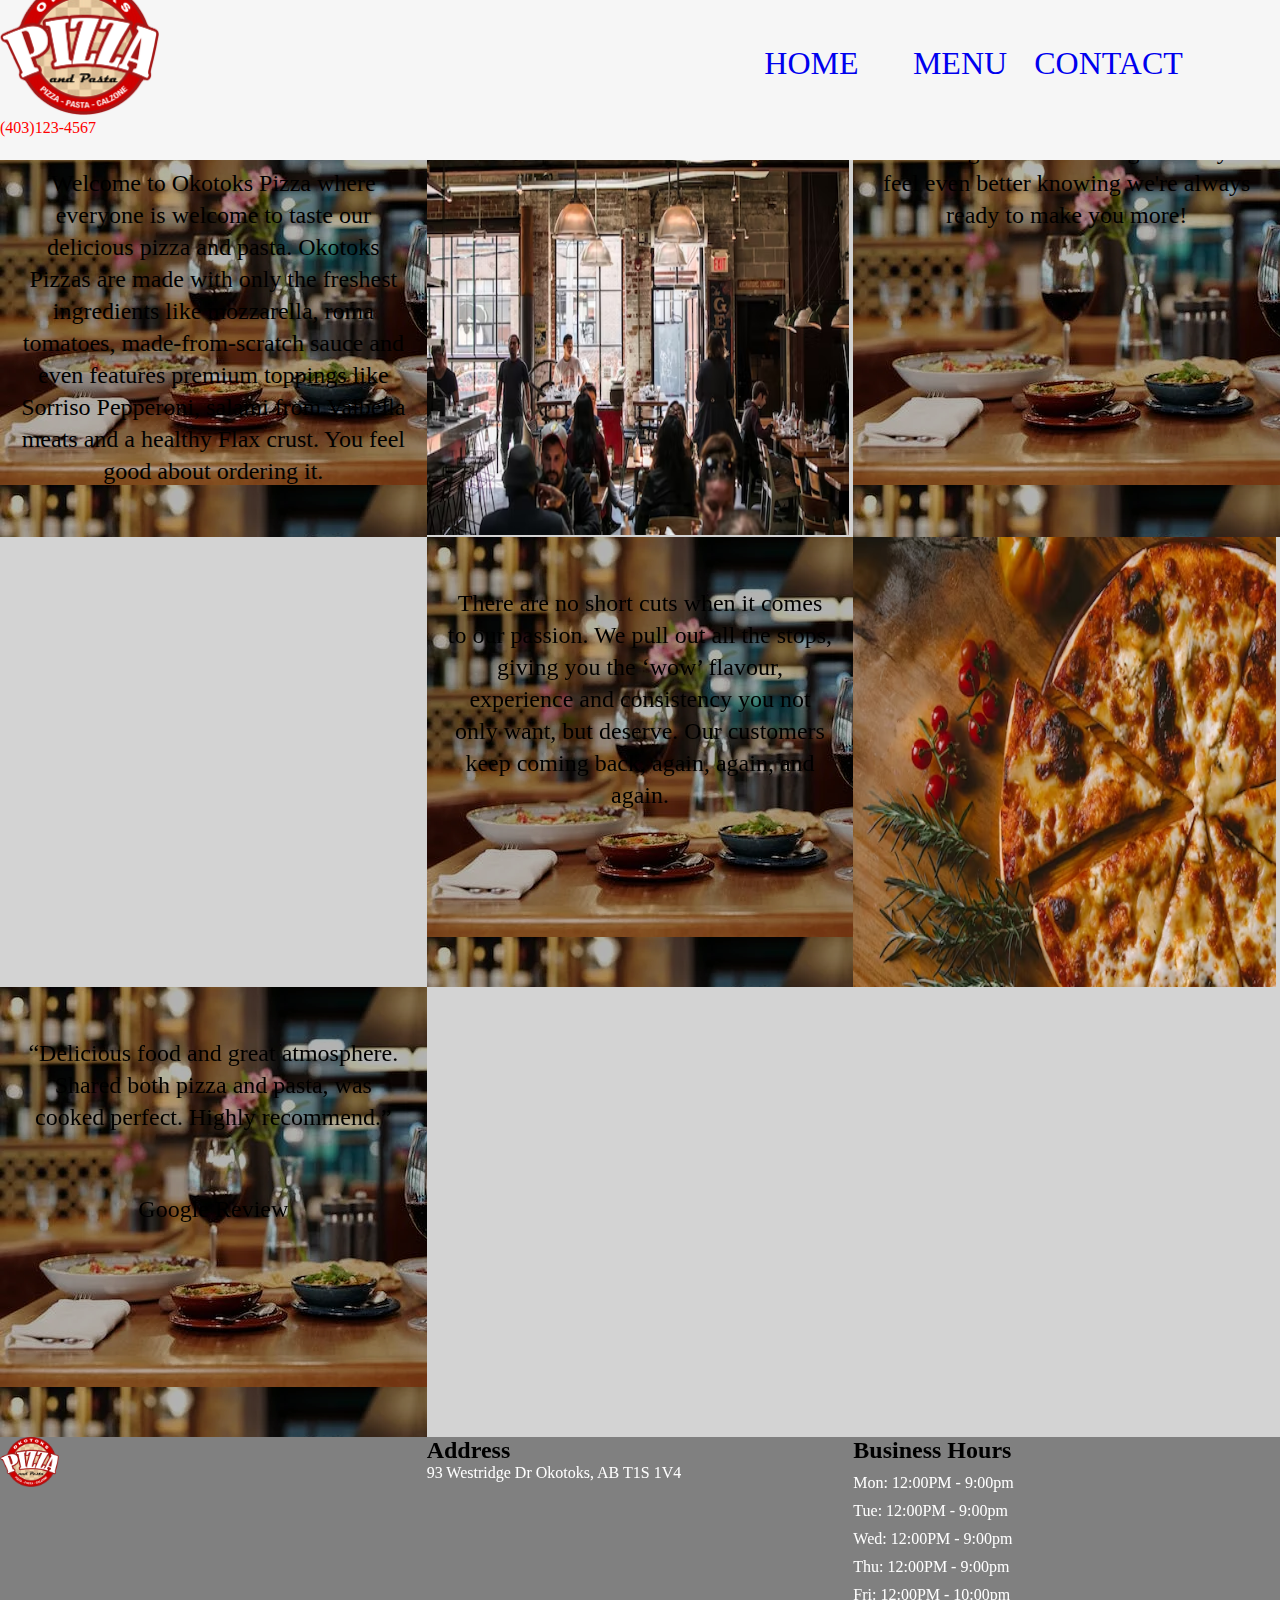
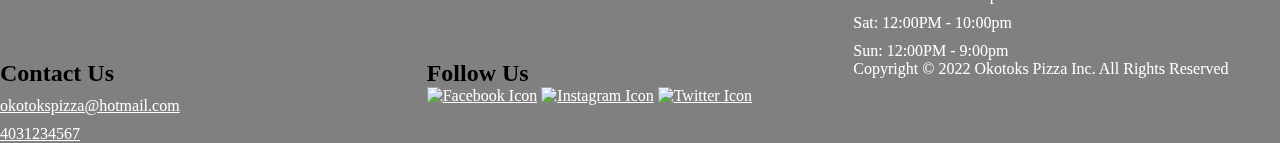
==== index.html @ d5776a45 "updated tablet and desktop home page" ====
<!DOCTYPE html>
<html lang="en">
<head>
    <meta charset="UTF-8">
    <meta http-equiv="X-UA-Compatible" content="IE=edge">
    <meta name="viewport" content="width=device-width, initial-scale=1.0">
    <title>Okotoks Pizza</title>
    <meta name="description" content="Okotoks Pizza website with menu and contact info">
    <meta name="keywords" content="pizza, restaurant, hawaiian, pepperoni, delivery, take-out, pick-up, beef, chicken, pineapple, cheese, dough, sauce">
    <meta name="author" content="Victor Leung">
    <link rel="stylesheet" href="/css/style.css">
</head>
<body>
    <header>
        <section id="headcontainer">
            <div>
                <div>
                    <img class="logo" src="/media/pizzalogo.png" alt="Pizza Logo">
                </div>
                <nav>
                    <a class="phone" href="tel:4031234567">(403)123-4567</a>
                </nav>
            </div>
            <section id="desktopheader">
                <li><a class="links" href="index.html">HOME</a></li>
                <li><a class="links" href="menu.html">MENU</a></li>
                <li><a class="links" href="contact.html">CONTACT</a></li>
            </section>
            <div tabindex="0" id="menubutton">
                <label>
                    <img class="hambutton" src="/media/menu.svg" alt="Menu Button">
                </label> 
                <div id="dropdown">
                    <ul>
                        <li><a class="links" href="index.html">HOME</a></li>
                        <li><a class="links" href="menu.html">MENU</a></li>
                        <li><a class="links" href="contact.html">CONTACT</a></li>
                    </ul>
                </div>
            </div>
            
        </section>
        
    </header>

    <main id="homebody">
        <section class="maincontainer">
            <h2>About Us</h2>
            <p>Welcome to Okotoks Pizza where everyone is welcome to taste our delicious pizza and pasta. Okotoks Pizzas are made with only the freshest ingredients like mozzarella, roma tomatoes, made-from-scratch sauce and even features premium toppings like Sorriso Pepperoni, salami from Valbella meats and a healthy Flax crust. You feel good about ordering it.</p>
                <!-- <a class="readmore" href="contact.html">Read More</a> -->
        </section>       
        <img src="/media/restaurant.avif" alt="Inside of the restaurant">
            
        <section class="maincontainer">
            <p>You feel good about eating it. And you feel even better knowing we're always ready to make you more!</p>
        </section>
        <iframe src="https://www.youtube.com/embed/xbHbcmQIcAQ" title="YouTube video player" frameborder="0" allow="accelerometer; autoplay; clipboard-write; encrypted-media; gyroscope; picture-in-picture" allowfullscreen></iframe>
        
        <section class="maincontainer">
            <p>There are no short cuts when it comes to our passion. We pull out all the stops, giving you the ‘wow’ flavour, experience and consistency you not only want, but deserve. Our customers keep coming back, again, again, and again.</p>
        </section>    
        <img src="/media/pizza1.avif" alt="Blueberry Greek Pizza with Cheese">
        <section class="maincontainer">
            <p>“Delicious food and great atmosphere. Shared both pizza and pasta, was cooked perfect. Highly recommend.”</p>
            <p>Google Review</p>
        </section>
        
        <iframe src="https://www.google.com/maps/embed?pb=!1m18!1m12!1m3!1d2526.419553985786!2d-113.97620069999999!3d50.7121551!2m3!1f0!2f0!3f0!3m2!1i1024!2i768!4f13.1!3m3!1m2!1s0x5371982850fdce29%3A0xe128cbfc94408e77!2s93%20Westridge%20Dr%2C%20Okotoks%2C%20AB%20T1S%201V4!5e0!3m2!1sen!2sca!4v1666888940782!5m2!1sen!2sca" width="400" height="300" style="border:0;" allowfullscreen="" loading="lazy" referrerpolicy="no-referrer-when-downgrade"></iframe>
    </main>
    
    <footer id="footercontainer">
        <div>
            <img class="logofooter" src="/media/pizzalogo.png" alt="Pizza Logo">
        </div>
        <div>
            <h2>Address</h2>
            <p class="pfooter">93 Westridge Dr Okotoks, AB T1S 1V4</p>
        </div>
        <div>
            <h2>Business Hours</h2>
            <li>Mon: 12:00PM - 9:00pm</li>
            <li>Tue: 12:00PM - 9:00pm</li>
            <li>Wed: 12:00PM - 9:00pm</li>
            <li>Thu: 12:00PM - 9:00pm</li>
            <li>Fri: 12:00PM - 10:00pm</li>
            <li>Sat: 12:00PM - 10:00pm</li>
            <li>Sun: 12:00PM - 9:00pm</li>
        </div>
        <nav>
            <h2>Contact Us</h2>
            <li><a href="mailto:okotokspizza@hotmail.com" target="-blank">okotokspizza@hotmail.com</a></li>
            <li><a href="tel:4031234567">4031234567</a></li>
        </nav>
            
        
        <nav>
            <h2>Follow Us</h2>
            <a href="https://facebook.com" target="_blank"><img src="/media/facebookIcon.svg" alt="Facebook Icon"></a>
            <a href="https://instagram.com" target="_blank"><img src="/media/instagramIcon.svg" alt="Instagram Icon"></a>
            <a href="https://twitter.com" target="_blank"><img src="/media/twitterIcon.svg" alt="Twitter Icon"></a>
        </nav>
        <div>
            <p class="pfooter">Copyright © 2022 Okotoks Pizza Inc. All Rights Reserved</p>
        </div>
        
    </footer>
</body>
</html>
---- css/style.css ----
* {
  margin: 0;
  padding: 0;
}

html {
  background-color: lightgray;
}

#headcontainer {
  height: 20vh;
  width: 100vw;
  color: white;
  background-color: rgb(246, 246, 246);
  background-size: 100vw;
  display: grid;
  grid-template-columns: 1fr 1fr;
  position: fixed;
  margin-top: -20px;
}

#menubutton {
  height: 10vh;
  top: 10px;
  -webkit-user-select: none;
     -moz-user-select: none;
      -ms-user-select: none;
          user-select: none;
  justify-self: end;
  margin-right: 25px;
}

.logo {
  height: 15vh;
  justify-self: end;
  align-self: end;
}

.hambutton {
  height: 20vh;
  width: 10vw;
  justify-items: center;
}

.phone {
  color: red;
  text-decoration: none;
  list-style: none;
  align-self: start;
  justify-self: start;
}

li {
  list-style: none;
  margin-top: 10px;
}

#dropdown {
  display: none;
  position: absolute;
  min-width: 50vw;
  min-height: 30vh;
  padding: 15px 40px;
  background-color: rgba(0, 0, 0, 0.9);
  box-shadow: inset 0 0 0 1000px rgba(0, 0, 0, 0.3);
  border-radius: 15px;
  left: 50%;
  list-style: none;
  font-size: 2rem;
  -webkit-text-decoration-style: none;
          text-decoration-style: none;
}

#menubutton:focus-within {
  pointer-events: none;
}

#menubutton:focus-within #dropdown {
  display: block;
  pointer-events: all;
}

#home {
  text-align: center;
  color: white;
  font-size: 2rem;
  text-shadow: 3px 3px red;
  height: 40vh;
  background-image: url(/media/background.avif);
  box-shadow: inset 0 0 0 1000px rgba(0, 0, 0, 0.3);
  background-size: 100vw;
}

#footercontainer {
  display: grid;
  grid-template-columns: repeat(auto-fit, minmax(400px, 1fr));
  background-color: gray;
}
#footercontainer .logofooter {
  height: 50px;
}
#footercontainer div {
  color: white;
}
#footercontainer nav {
  list-style: none;
  color: white;
}
#footercontainer a {
  color: white;
}
#footercontainer img {
  height: 20px;
}
#footercontainer li {
  list-style: none;
}
#footercontainer h2 {
  color: black;
}
#footercontainer .pfooter {
  font-size: 1rem;
  display: grid;
  justify-items: start;
}

#desktopheader {
  display: none;
}

#homebody {
  display: grid;
  grid-template-columns: repeat(auto-fit, minmax(350px, 1fr));
  text-align: center;
  padding-top: 85px;
}
#homebody img {
  width: 100vw;
  height: 50vh;
}
#homebody iframe {
  width: 100vw;
  height: 50vh;
}
#homebody p {
  font-size: 1.5rem;
  text-align: center;
  padding-top: 30px;
  padding-bottom: 30px;
}
#homebody h2 {
  font-size: 2rem;
  text-shadow: 3px 3px gray;
}

@media only screen and (min-width: 600px) {
  .maincontainer {
    background-image: url(/media/restaurant2.webp);
    box-shadow: inset 0 0 0 1000px rgba(0, 0, 0, 0.3);
    color: white;
  }
}
@media only screen and (min-width: 1000px) {
  #homebody {
    display: grid;
    grid-template-columns: repeat(auto-fit, minmax(350px, 1fr));
  }
  #homebody img {
    width: 33vw;
    height: 50vh;
  }
  #homebody iframe {
    width: 33vw;
    height: 50vh;
  }
  .maincontainer {
    text-align: center;
    color: black;
    padding: 20px;
    line-height: 2em;
  }
  .hambutton {
    display: none;
  }
  #desktopheader {
    position: relative;
    display: grid;
    grid-template-columns: 1fr 1fr 1fr;
    justify-self: center;
    text-align: center;
    align-self: center;
  }
  #desktopheader a {
    text-decoration: none;
    font-size: 2rem;
  }
}/*# sourceMappingURL=style.css.map */
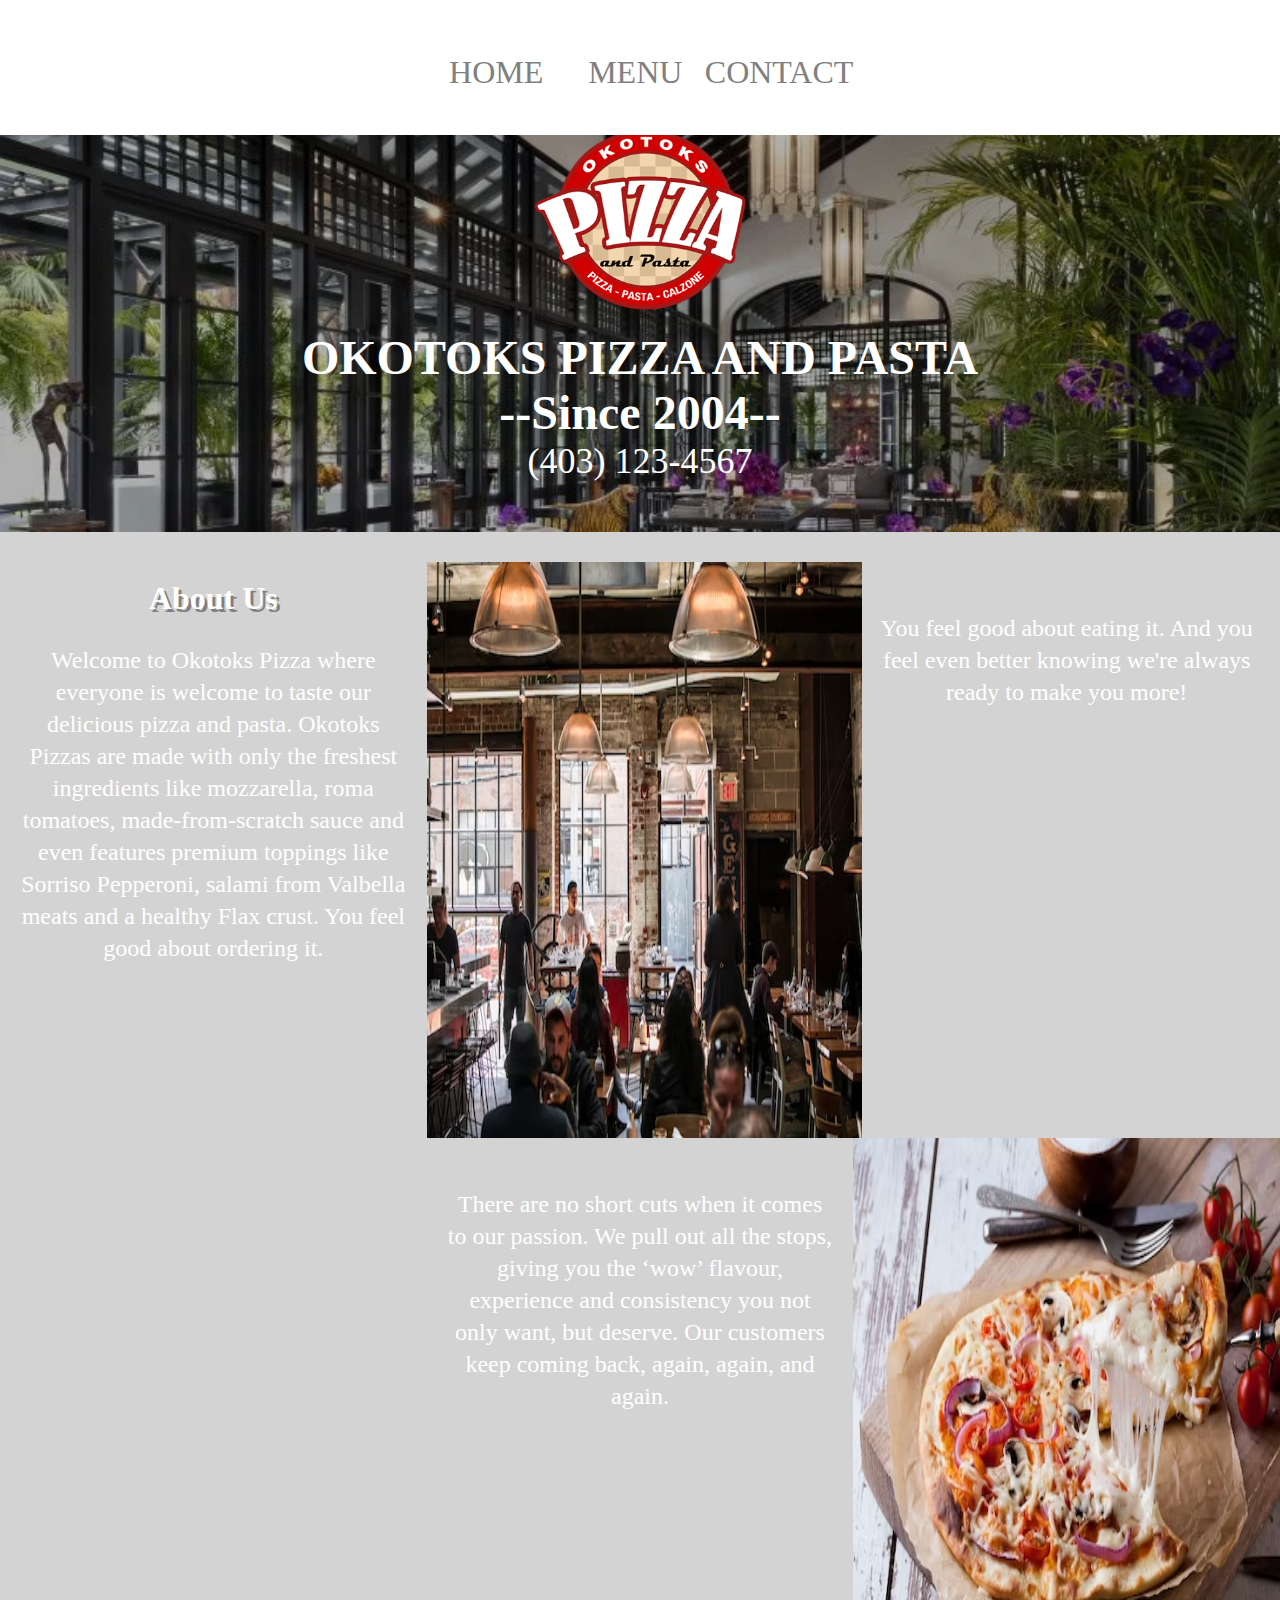
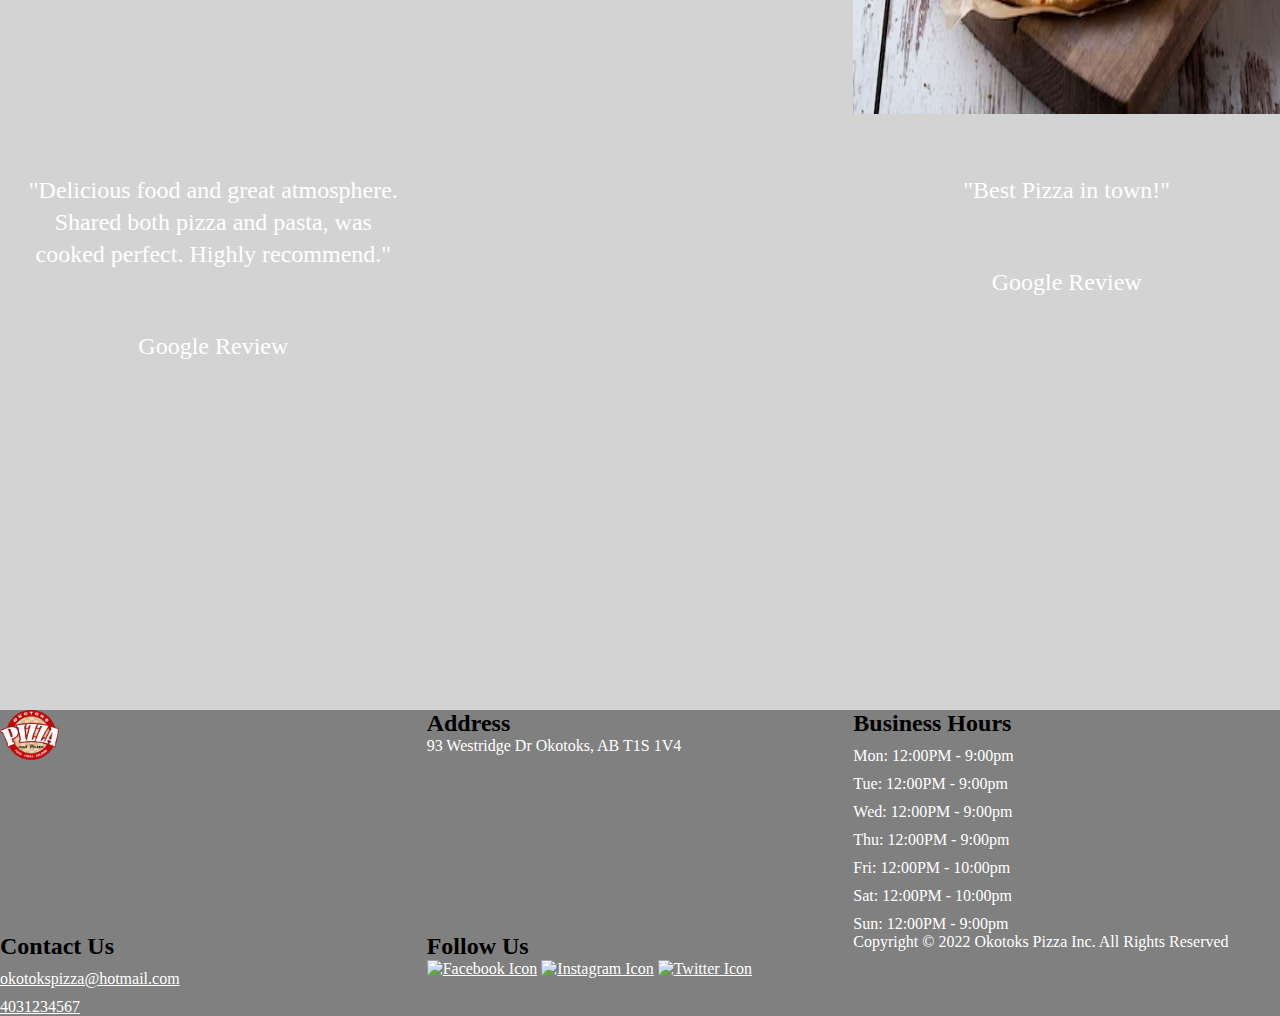
==== commit a5c9fc4f: "updated html and css file" ====
--- a/index.html
+++ b/index.html
@@ -15,7 +15,7 @@
         <section id="headcontainer">
             <div>
                 <div>
-                    <img class="logo" src="/media/pizzalogo.png" alt="Pizza Logo">
+                    <img class="logo" src="/media/pizzalogo.png" alt="Okotoks Pizza Logo">
                 </div>
                 <nav>
                     <a class="phone" href="tel:4031234567">(403)123-4567</a>
@@ -43,6 +43,13 @@
         
     </header>
 
+    <section id="desktopsection">
+        <img id="desktoppizzalogo" src="/media/pizzalogo.png" alt="Okotoks Pizza Logo">
+        <h1>OKOTOKS PIZZA AND PASTA</h1>
+        <h1>--Since 2004--</h1>
+        <a href="tel:4031234567">(403) 123-4567</a>
+    </section>
+
     <main id="homebody">
         <section class="maincontainer">
             <h2>About Us</h2>
@@ -59,13 +66,18 @@
         <section class="maincontainer">
             <p>There are no short cuts when it comes to our passion. We pull out all the stops, giving you the ‘wow’ flavour, experience and consistency you not only want, but deserve. Our customers keep coming back, again, again, and again.</p>
         </section>    
-        <img src="/media/pizza1.avif" alt="Blueberry Greek Pizza with Cheese">
+        <img src="/media/pizza2.avif" alt="Blueberry Greek Pizza with Cheese">
         <section class="maincontainer">
-            <p>“Delicious food and great atmosphere. Shared both pizza and pasta, was cooked perfect. Highly recommend.”</p>
+            <p>"Delicious food and great atmosphere. Shared both pizza and pasta, was cooked perfect. Highly recommend."</p>
             <p>Google Review</p>
         </section>
         
         <iframe src="https://www.google.com/maps/embed?pb=!1m18!1m12!1m3!1d2526.419553985786!2d-113.97620069999999!3d50.7121551!2m3!1f0!2f0!3f0!3m2!1i1024!2i768!4f13.1!3m3!1m2!1s0x5371982850fdce29%3A0xe128cbfc94408e77!2s93%20Westridge%20Dr%2C%20Okotoks%2C%20AB%20T1S%201V4!5e0!3m2!1sen!2sca!4v1666888940782!5m2!1sen!2sca" width="400" height="300" style="border:0;" allowfullscreen="" loading="lazy" referrerpolicy="no-referrer-when-downgrade"></iframe>
+        <section class="maincontainer">
+            <p>"Best Pizza in town!"</p>
+            <p>Google Review</p>
+        </section>
+        
     </main>
     
     <footer id="footercontainer">
--- a/css/style.css
+++ b/css/style.css
@@ -11,12 +11,11 @@
   height: 20vh;
   width: 100vw;
   color: white;
-  background-color: rgb(246, 246, 246);
+  background-color: white;
   background-size: 100vw;
   display: grid;
   grid-template-columns: 1fr 1fr;
   position: fixed;
-  margin-top: -20px;
 }
 
 #menubutton {
@@ -80,17 +79,6 @@
   pointer-events: all;
 }
 
-#home {
-  text-align: center;
-  color: white;
-  font-size: 2rem;
-  text-shadow: 3px 3px red;
-  height: 40vh;
-  background-image: url(/media/background.avif);
-  box-shadow: inset 0 0 0 1000px rgba(0, 0, 0, 0.3);
-  background-size: 100vw;
-}
-
 #footercontainer {
   display: grid;
   grid-template-columns: repeat(auto-fit, minmax(400px, 1fr));
@@ -128,11 +116,14 @@
   display: none;
 }
 
+#desktoppizzalogo {
+  display: none;
+}
+
 #homebody {
   display: grid;
-  grid-template-columns: repeat(auto-fit, minmax(350px, 1fr));
   text-align: center;
-  padding-top: 85px;
+  padding-top: 150px;
 }
 #homebody img {
   width: 100vw;
@@ -153,29 +144,70 @@
   text-shadow: 3px 3px gray;
 }
 
-@media only screen and (min-width: 600px) {
-  .maincontainer {
-    background-image: url(/media/restaurant2.webp);
+@media only screen and (min-width: 1050px) {
+  .logo {
+    display: none;
+  }
+  .phone {
+    display: none;
+  }
+  #headcontainer {
+    grid-template-columns: 1fr 1fr 1fr;
+    height: 15vh;
+  }
+  #headcontainer .links {
+    justify-self: center;
+    color: gray;
+  }
+  #headcontainer .links:hover {
+    font-size: 3rem;
+    color: red;
+  }
+  #desktopsection {
+    display: grid;
+    justify-items: center;
+    background-image: url(/media/restaurant9.webp);
     box-shadow: inset 0 0 0 1000px rgba(0, 0, 0, 0.3);
+    background-size: 100%;
+    padding-bottom: 50px;
     color: white;
-  }
-}
-@media only screen and (min-width: 1000px) {
+    font-size: 1.5em;
+  }
+  #desktopsection a:link {
+    text-decoration: none;
+    font-size: 1.5em;
+    color: white;
+  }
+  #desktopsection a:visited {
+    color: red;
+  }
+  #desktopsection a:hover {
+    font-size: 3rem;
+    color: red;
+  }
+  #desktoppizzalogo {
+    display: initial;
+    height: 20vh;
+    padding-top: 130px;
+    padding-bottom: 20px;
+  }
   #homebody {
     display: grid;
     grid-template-columns: repeat(auto-fit, minmax(350px, 1fr));
+    padding-top: 30px;
   }
   #homebody img {
-    width: 33vw;
-    height: 50vh;
+    width: 34vw;
+    height: 64vh;
   }
   #homebody iframe {
-    width: 33vw;
-    height: 50vh;
+    width: 34vw;
+    height: 64vh;
+    padding-top: 10px;
   }
   .maincontainer {
     text-align: center;
-    color: black;
+    color: white;
     padding: 20px;
     line-height: 2em;
   }
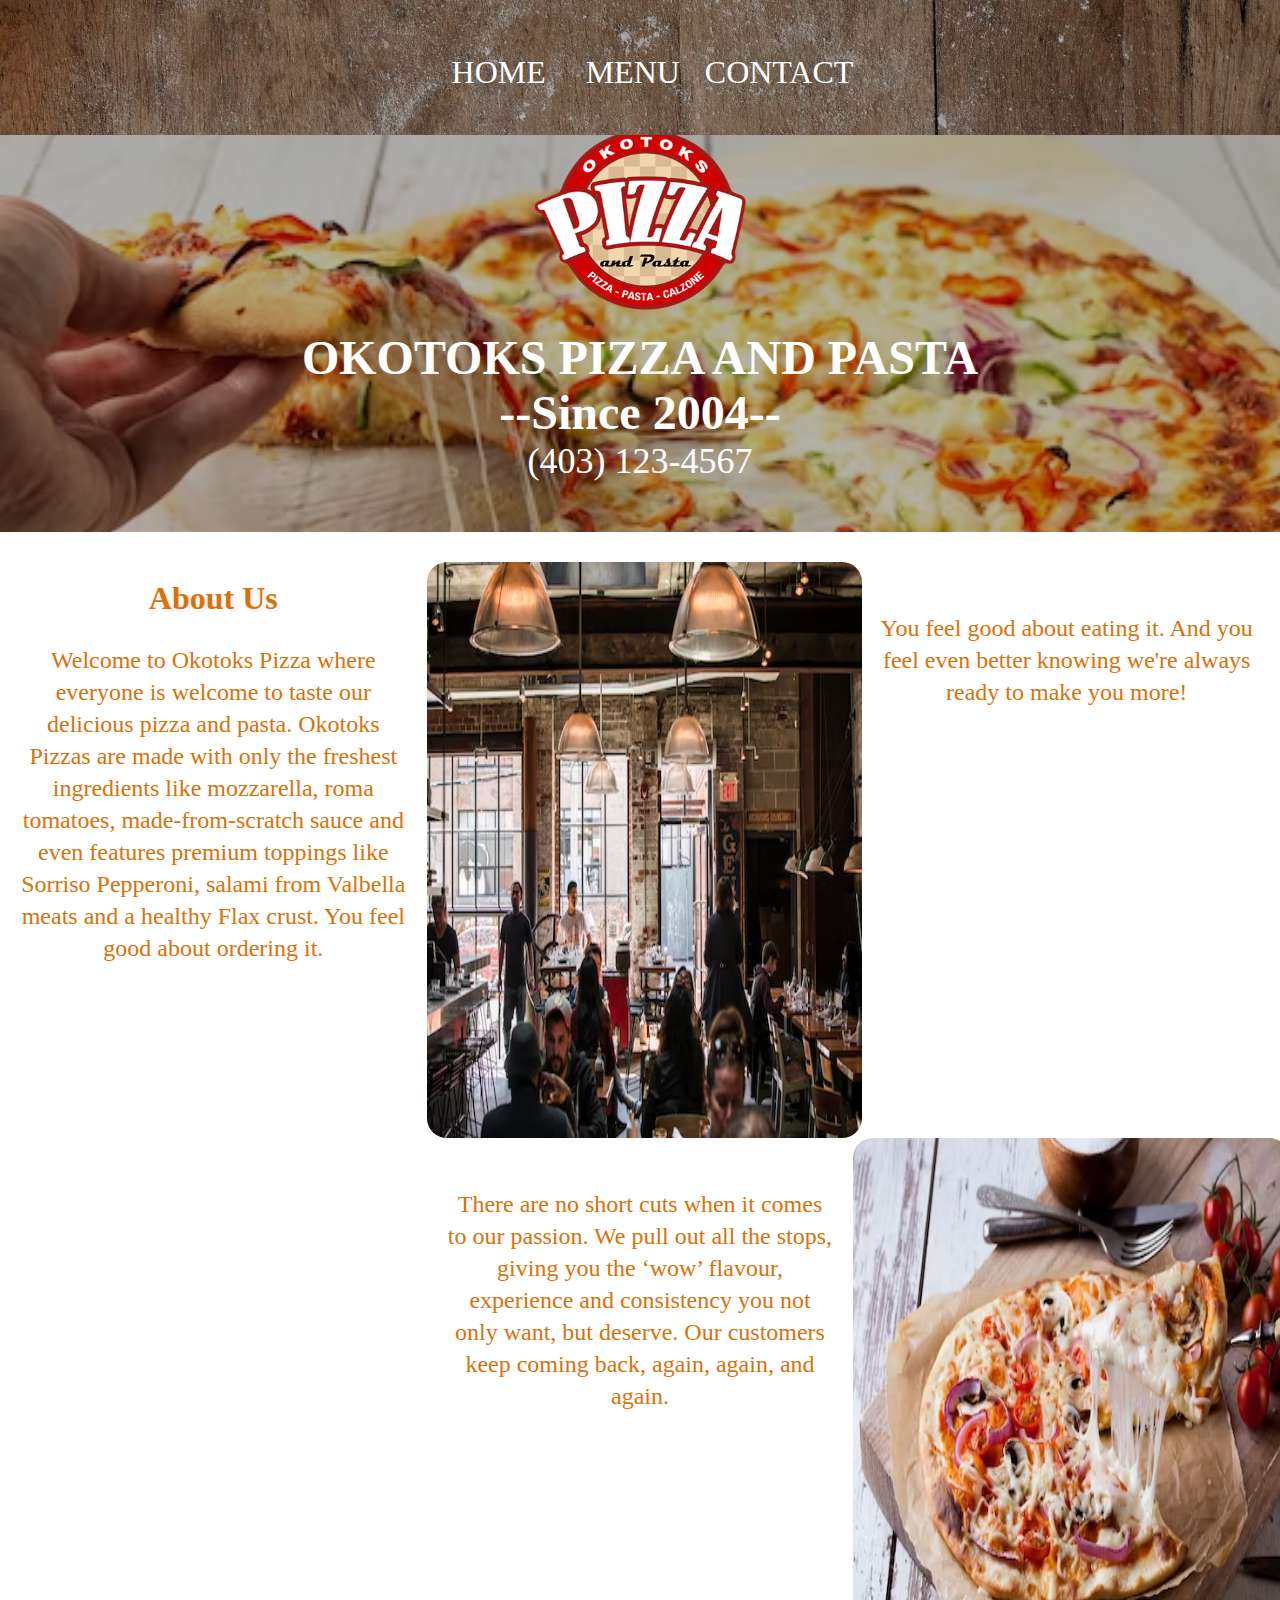
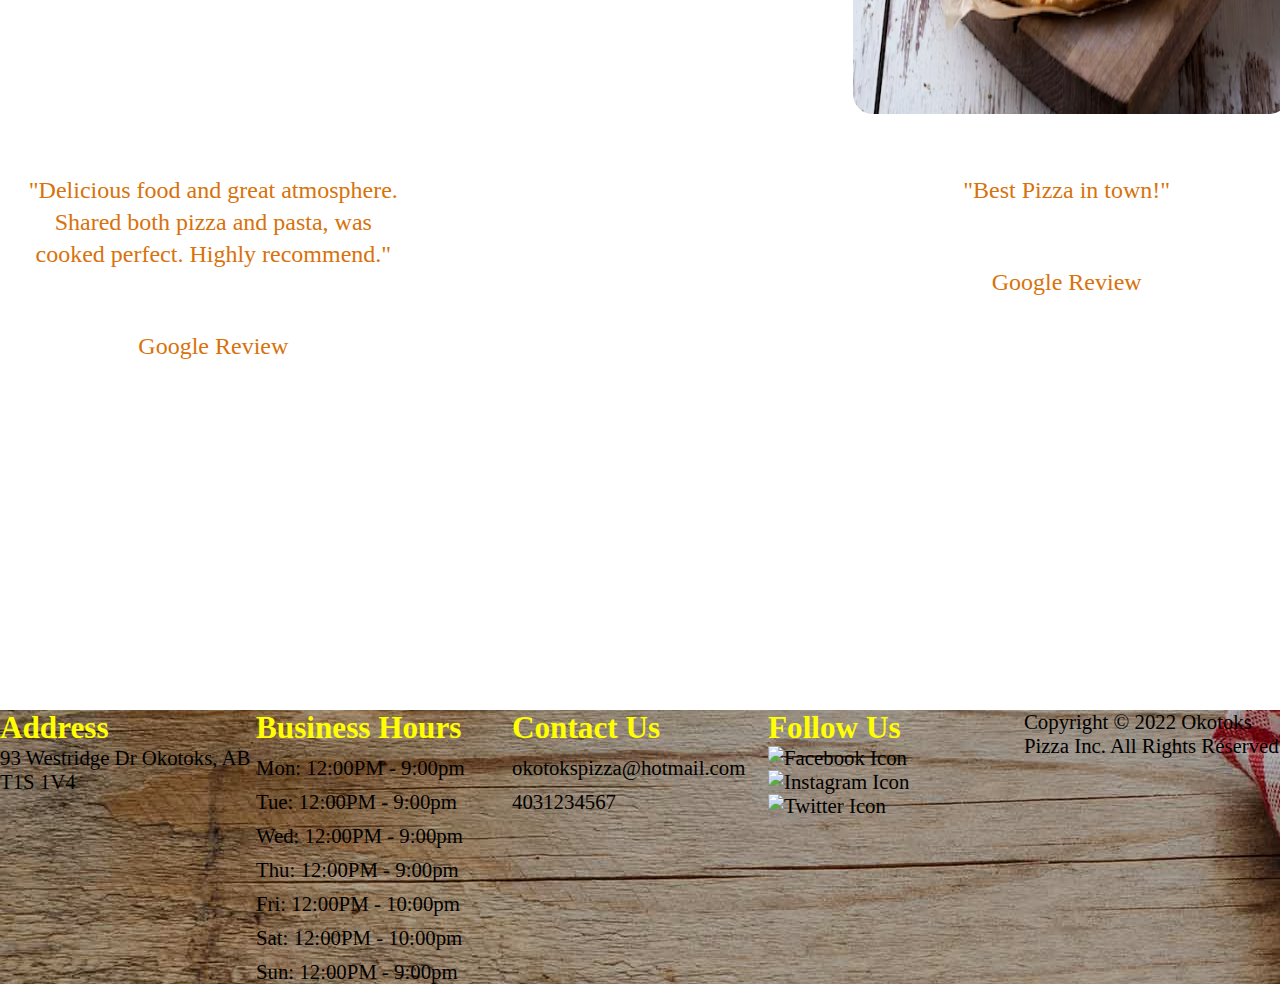
==== commit cabbf3a4: "updated html and css file with different images and background" ====
--- a/index.html
+++ b/index.html
@@ -72,7 +72,7 @@
             <p>Google Review</p>
         </section>
         
-        <iframe src="https://www.google.com/maps/embed?pb=!1m18!1m12!1m3!1d2526.419553985786!2d-113.97620069999999!3d50.7121551!2m3!1f0!2f0!3f0!3m2!1i1024!2i768!4f13.1!3m3!1m2!1s0x5371982850fdce29%3A0xe128cbfc94408e77!2s93%20Westridge%20Dr%2C%20Okotoks%2C%20AB%20T1S%201V4!5e0!3m2!1sen!2sca!4v1666888940782!5m2!1sen!2sca" width="400" height="300" style="border:0;" allowfullscreen="" loading="lazy" referrerpolicy="no-referrer-when-downgrade"></iframe>
+        <iframe src="https://www.google.com/maps/embed?pb=!1m18!1m12!1m3!1d2526.419553985786!2d-113.97620069999999!3d50.7121551!2m3!1f0!2f0!3f0!3m2!1i1024!2i768!4f13.1!3m3!1m2!1s0x5371982850fdce29%3A0xe128cbfc94408e77!2s93%20Westridge%20Dr%2C%20Okotoks%2C%20AB%20T1S%201V4!5e0!3m2!1sen!2sca!4v1666888940782!5m2!1sen!2sca" style="border:0;" allowfullscreen="" loading="lazy" referrerpolicy="no-referrer-when-downgrade"></iframe>
         <section class="maincontainer">
             <p>"Best Pizza in town!"</p>
             <p>Google Review</p>
--- a/css/style.css
+++ b/css/style.css
@@ -1,21 +1,27 @@
 * {
   margin: 0;
   padding: 0;
+  text-decoration: none;
 }
 
 html {
-  background-color: lightgray;
+  background-color: white;
 }
 
 #headcontainer {
   height: 20vh;
   width: 100vw;
   color: white;
-  background-color: white;
+  background-image: url(/media/header.webp);
+  box-shadow: inset 0 0 0 1000px rgba(0, 0, 0, 0.3);
   background-size: 100vw;
   display: grid;
   grid-template-columns: 1fr 1fr;
   position: fixed;
+}
+
+.links {
+  color: white;
 }
 
 #menubutton {
@@ -42,7 +48,7 @@
 }
 
 .phone {
-  color: red;
+  color: white;
   text-decoration: none;
   list-style: none;
   align-self: start;
@@ -82,7 +88,10 @@
 #footercontainer {
   display: grid;
   grid-template-columns: repeat(auto-fit, minmax(400px, 1fr));
-  background-color: gray;
+  background-image: url(/media/Footer.jpg);
+  box-shadow: inset 0 0 0 1000px rgba(0, 0, 0, 0.3);
+  color: white;
+  font-size: 1.3rem;
 }
 #footercontainer .logofooter {
   height: 50px;
@@ -92,24 +101,26 @@
 }
 #footercontainer nav {
   list-style: none;
-  color: white;
+  color: black;
 }
 #footercontainer a {
-  color: white;
+  color: black;
 }
 #footercontainer img {
   height: 20px;
 }
 #footercontainer li {
   list-style: none;
+  color: black;
 }
 #footercontainer h2 {
-  color: black;
+  color: yellow;
 }
 #footercontainer .pfooter {
-  font-size: 1rem;
+  font-size: 1.3rem;
   display: grid;
   justify-items: start;
+  color: black;
 }
 
 #desktopheader {
@@ -123,15 +134,18 @@
 #homebody {
   display: grid;
   text-align: center;
-  padding-top: 150px;
+  padding-top: 80px;
+  color: #d8720b;
 }
 #homebody img {
   width: 100vw;
   height: 50vh;
+  border-radius: 20px;
 }
 #homebody iframe {
   width: 100vw;
   height: 50vh;
+  border-radius: 20px;
 }
 #homebody p {
   font-size: 1.5rem;
@@ -141,9 +155,27 @@
 }
 #homebody h2 {
   font-size: 2rem;
-  text-shadow: 3px 3px gray;
-}
-
+  text-shadow: 3px 3px whitesmoke;
+}
+
+@media only screen and (min-width: 700px) {
+  .hambutton {
+    display: none;
+  }
+  #desktopheader {
+    position: relative;
+    display: grid;
+    grid-template-columns: 1fr 1fr 1fr;
+    justify-self: center;
+    text-align: center;
+    align-self: center;
+  }
+  #desktopheader a {
+    text-decoration: none;
+    font-size: 1.5rem;
+    margin-left: 10px;
+  }
+}
 @media only screen and (min-width: 1050px) {
   .logo {
     display: none;
@@ -157,7 +189,7 @@
   }
   #headcontainer .links {
     justify-self: center;
-    color: gray;
+    color: white;
   }
   #headcontainer .links:hover {
     font-size: 3rem;
@@ -166,7 +198,7 @@
   #desktopsection {
     display: grid;
     justify-items: center;
-    background-image: url(/media/restaurant9.webp);
+    background-image: url(/media/belowheader.avif);
     box-shadow: inset 0 0 0 1000px rgba(0, 0, 0, 0.3);
     background-size: 100%;
     padding-bottom: 50px;
@@ -207,7 +239,7 @@
   }
   .maincontainer {
     text-align: center;
-    color: white;
+    color: #d8720b;
     padding: 20px;
     line-height: 2em;
   }
@@ -226,4 +258,11 @@
     text-decoration: none;
     font-size: 2rem;
   }
+  #footercontainer {
+    display: grid;
+    grid-template-columns: 0fr 1fr 1fr 1fr 1fr 1fr;
+  }
+  .logofooter {
+    display: none;
+  }
 }/*# sourceMappingURL=style.css.map */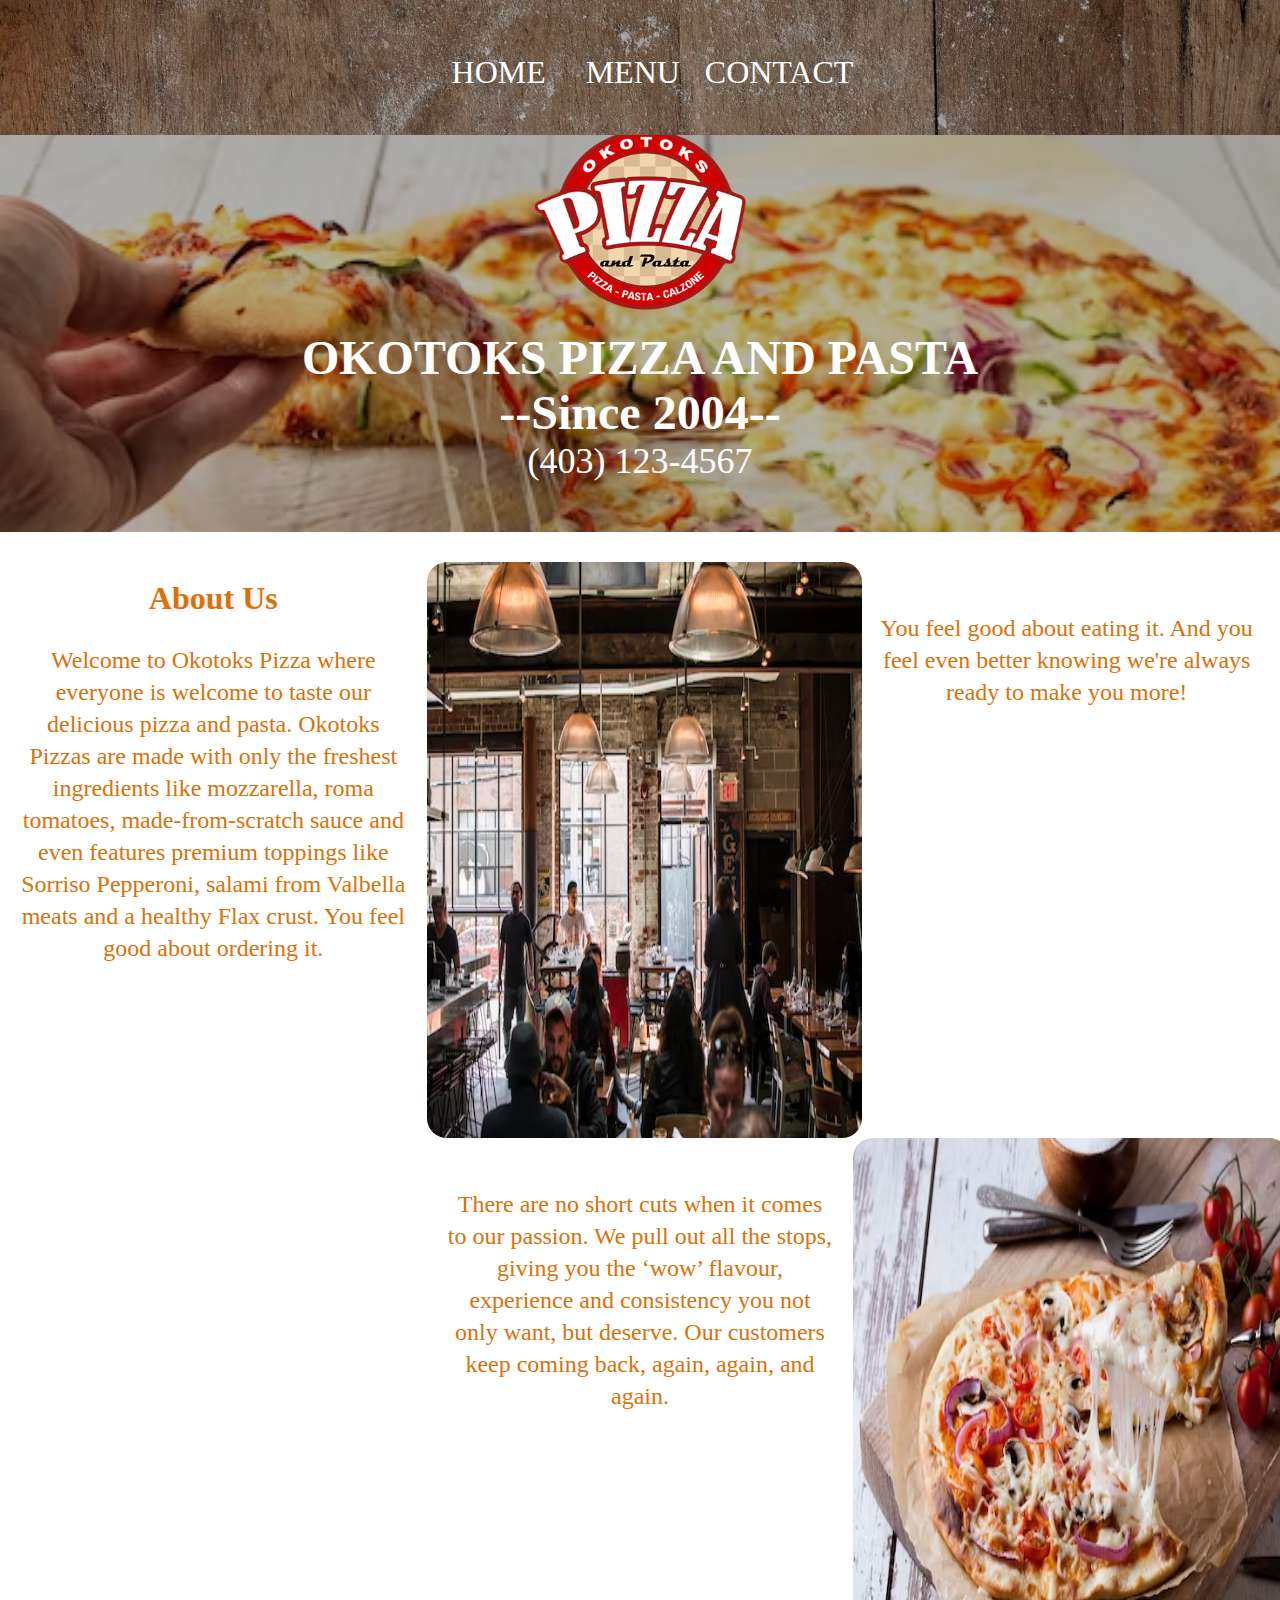
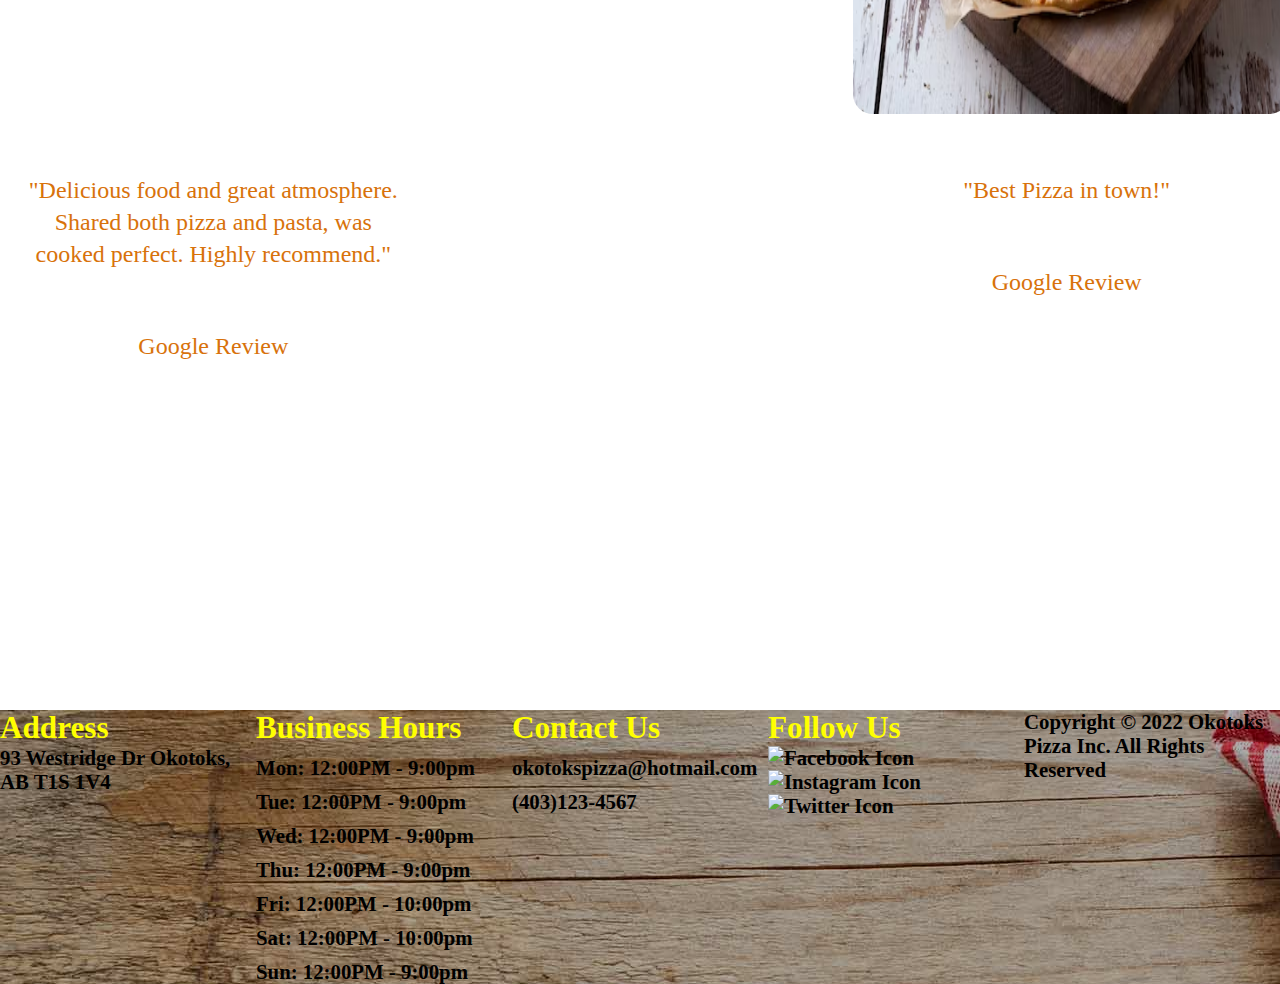
==== commit 3432e0f8: "updated image in dropdown menu and added animation" ====
--- a/index.html
+++ b/index.html
@@ -31,7 +31,7 @@
                     <img class="hambutton" src="/media/menu.svg" alt="Menu Button">
                 </label> 
                 <div id="dropdown">
-                    <ul>
+                    <ul id="dropdown2">
                         <li><a class="links" href="index.html">HOME</a></li>
                         <li><a class="links" href="menu.html">MENU</a></li>
                         <li><a class="links" href="contact.html">CONTACT</a></li>
@@ -101,7 +101,7 @@
         <nav>
             <h2>Contact Us</h2>
             <li><a href="mailto:okotokspizza@hotmail.com" target="-blank">okotokspizza@hotmail.com</a></li>
-            <li><a href="tel:4031234567">4031234567</a></li>
+            <li><a href="tel:4031234567">(403)123-4567</a></li>
         </nav>
             
         
--- a/css/style.css
+++ b/css/style.css
@@ -1,3 +1,52 @@
+@-webkit-keyframes myCoolAnimation {
+  0% {
+    width: 400px;
+    background-image: url(/media/pizza1.avif);
+  }
+  25% {
+    width: 300px;
+    background-image: url(/media/pizza2.avif);
+  }
+  50% {
+    width: 200px;
+    background-image: url(/media/pizza3.avif);
+  }
+  75% {
+    width: 300px;
+    background-image: url(/media/pizza4.avif);
+  }
+  100% {
+    width: 400px;
+    background-image: url(/media/pasta1.jpeg);
+  }
+}
+@keyframes myCoolAnimation {
+  0% {
+    width: 400px;
+    background-image: url(/media/pizza1.avif);
+  }
+  25% {
+    width: 300px;
+    background-image: url(/media/pizza2.avif);
+  }
+  50% {
+    width: 200px;
+    background-image: url(/media/pizza3.avif);
+  }
+  75% {
+    width: 300px;
+    background-image: url(/media/pizza4.avif);
+  }
+  100% {
+    width: 400px;
+    background-image: url(/media/pasta1.jpeg);
+  }
+}
+#menubutton > #dropdown {
+  -webkit-animation: myCoolAnimation 30s ease-in-out;
+          animation: myCoolAnimation 30s ease-in-out;
+}
+
 * {
   margin: 0;
   padding: 0;
@@ -63,17 +112,24 @@
 #dropdown {
   display: none;
   position: absolute;
+  justify-items: end;
   min-width: 50vw;
   min-height: 30vh;
   padding: 15px 40px;
-  background-color: rgba(0, 0, 0, 0.9);
+  background-image: url(/media/pizza6.jpeg);
   box-shadow: inset 0 0 0 1000px rgba(0, 0, 0, 0.3);
   border-radius: 15px;
-  left: 50%;
+  left: 0%;
   list-style: none;
   font-size: 2rem;
   -webkit-text-decoration-style: none;
           text-decoration-style: none;
+  line-height: 50px;
+}
+
+#dropdown2 {
+  display: grid;
+  justify-items: end;
 }
 
 #menubutton:focus-within {
@@ -92,6 +148,7 @@
   box-shadow: inset 0 0 0 1000px rgba(0, 0, 0, 0.3);
   color: white;
   font-size: 1.3rem;
+  font-weight: bold;
 }
 #footercontainer .logofooter {
   height: 50px;
@@ -174,6 +231,9 @@
     text-decoration: none;
     font-size: 1.5rem;
     margin-left: 10px;
+  }
+  .links {
+    color: white;
   }
 }
 @media only screen and (min-width: 1050px) {
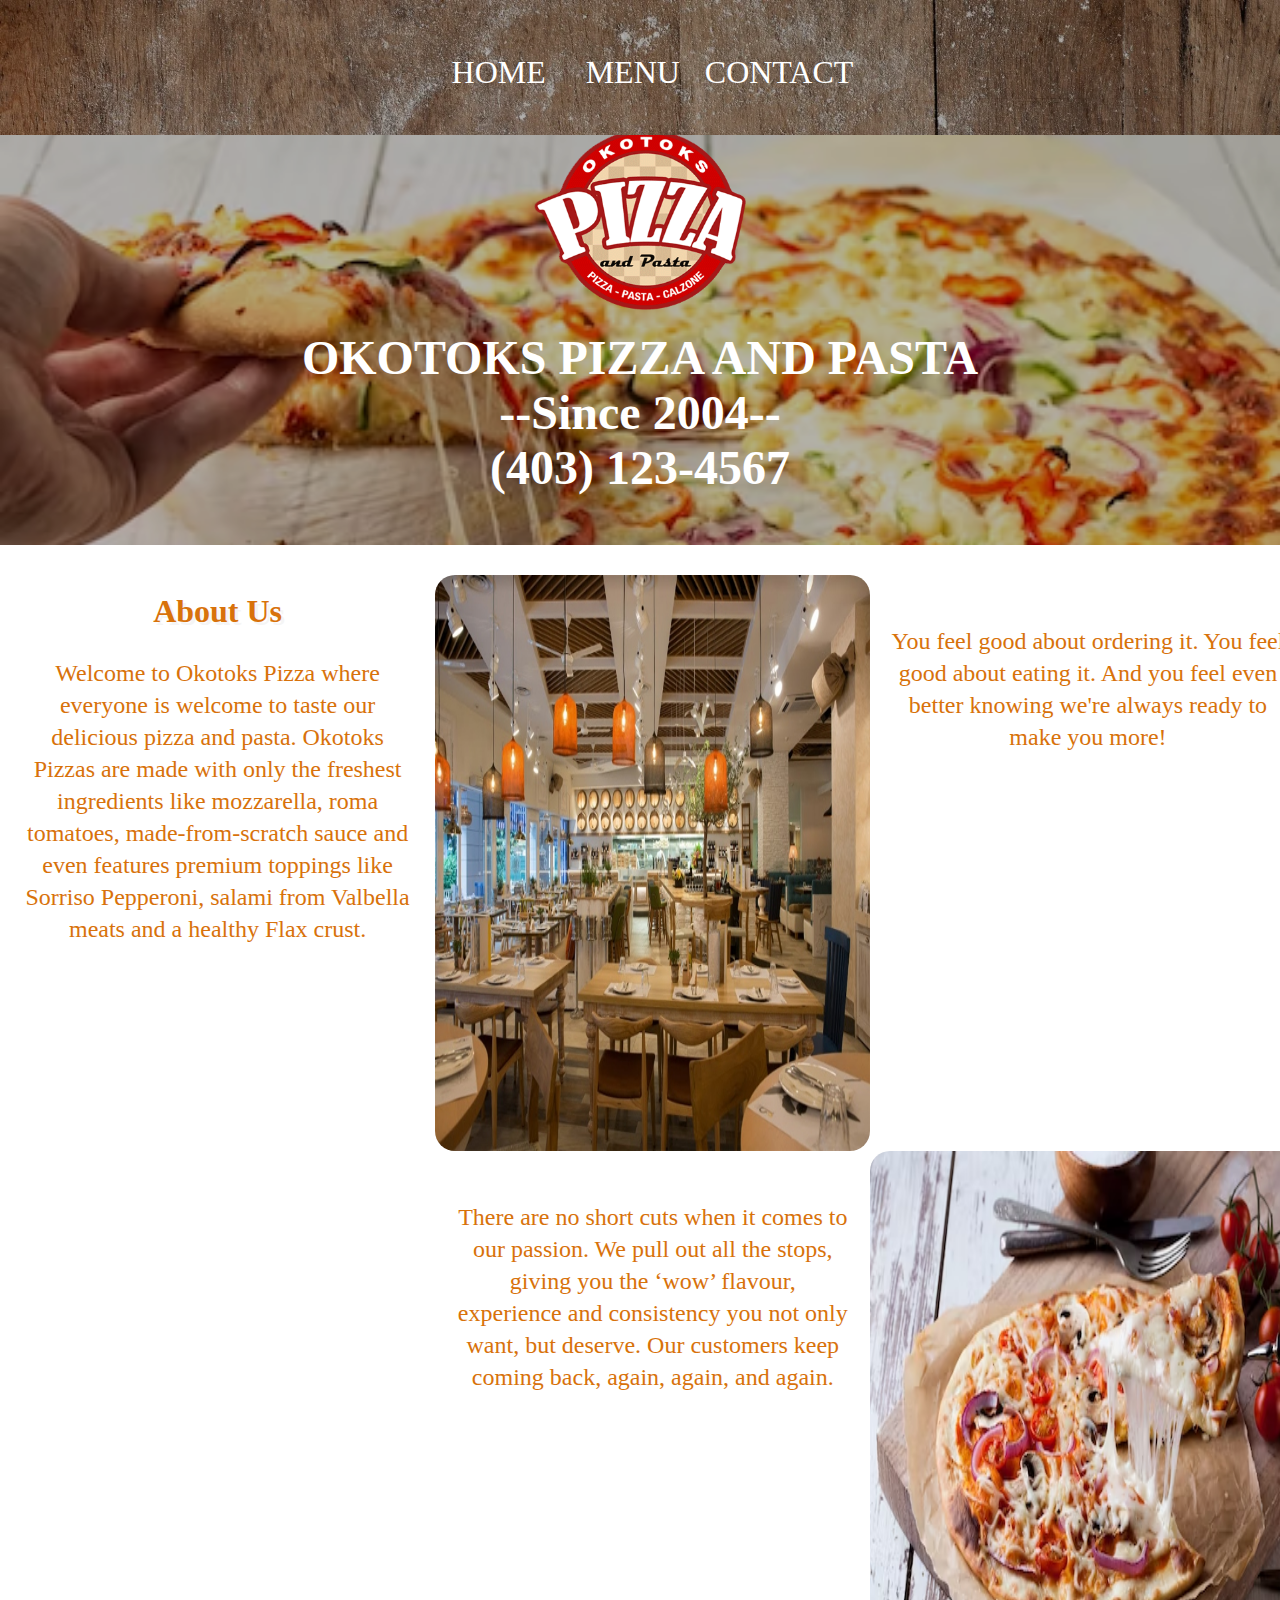
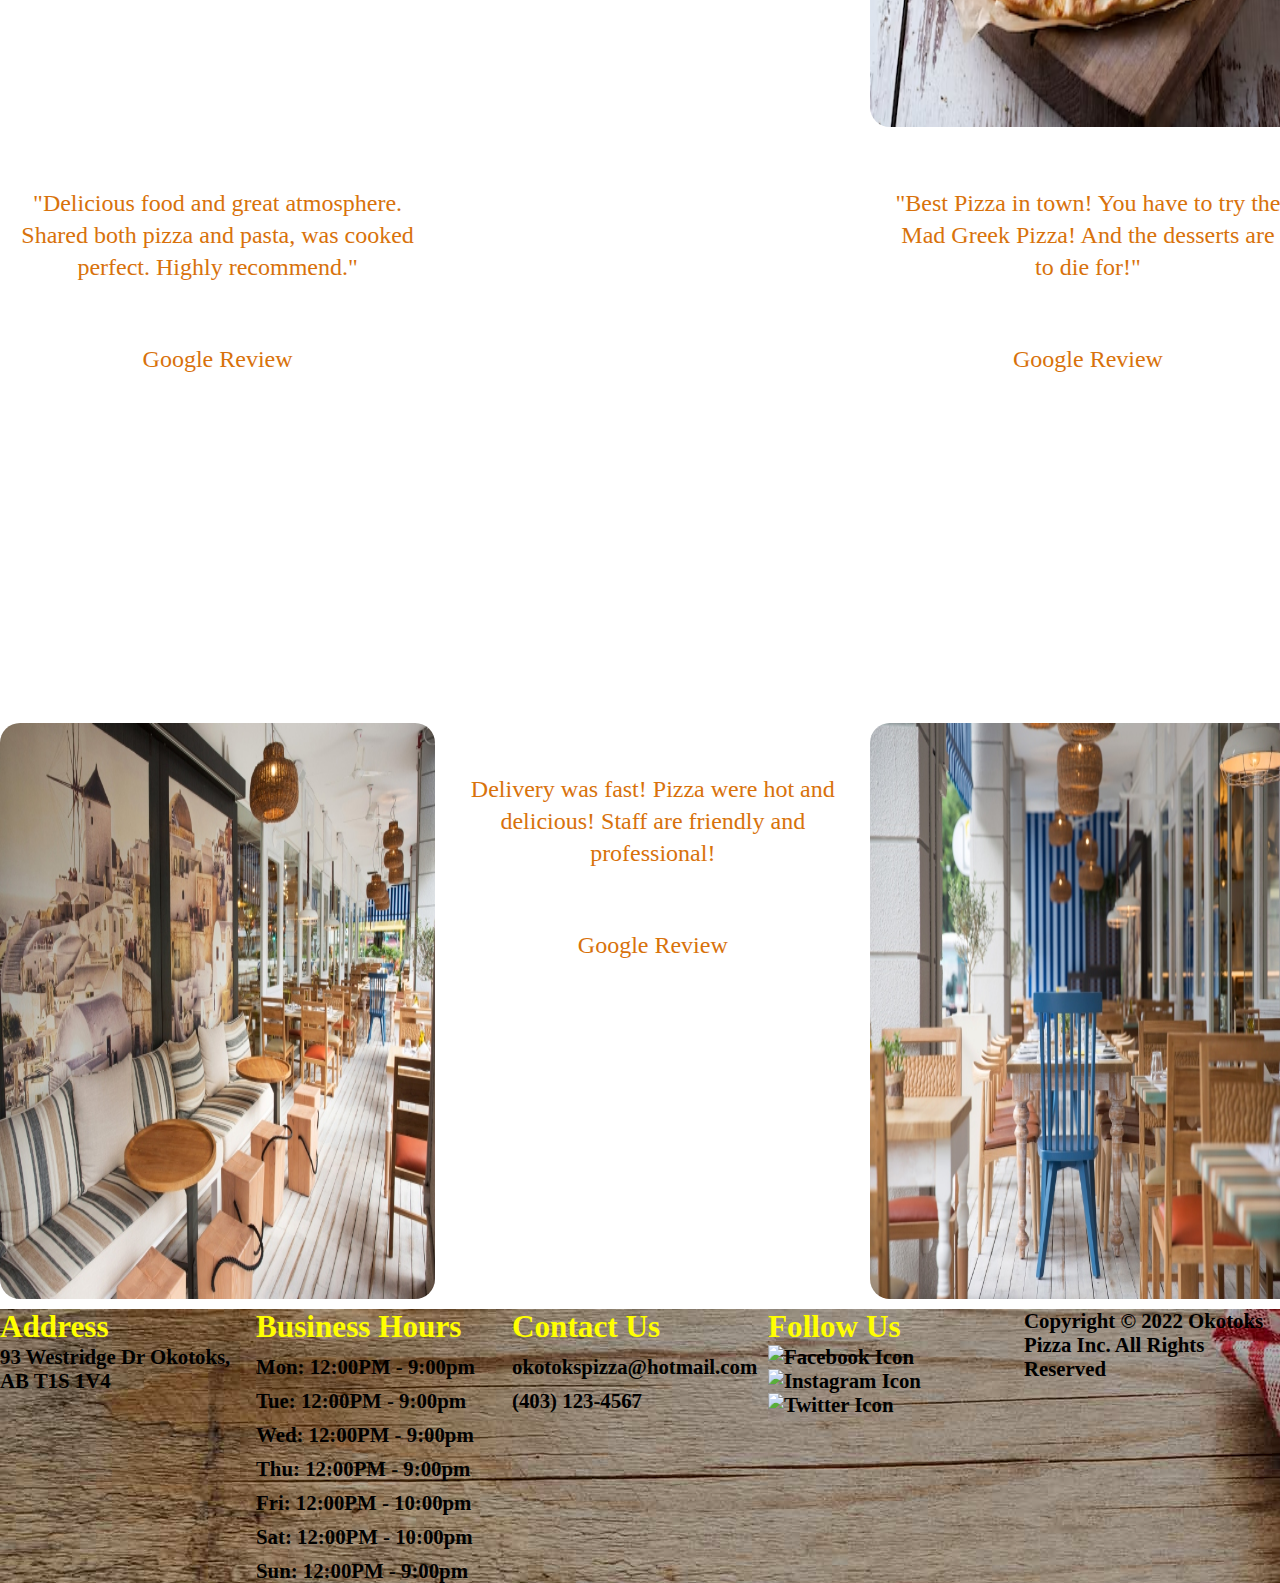
==== commit 660cf48c: "updated index.html and style.css to fit above 1050px" ====
--- a/index.html
+++ b/index.html
@@ -5,10 +5,16 @@
     <meta http-equiv="X-UA-Compatible" content="IE=edge">
     <meta name="viewport" content="width=device-width, initial-scale=1.0">
     <title>Okotoks Pizza</title>
-    <meta name="description" content="Okotoks Pizza website with menu and contact info">
-    <meta name="keywords" content="pizza, restaurant, hawaiian, pepperoni, delivery, take-out, pick-up, beef, chicken, pineapple, cheese, dough, sauce">
+    <meta name="description" content="Okotoks Pizza Restaurant website with menu and contact info.  A breif description of the pizza owner">
+    <meta name="keywords" content="Okotoks,pizza, pasta, restaurant, hawaiian, pepperoni, delivery, take-out, pick-up, beef, chicken, pineapple, cheese, dough, sauce, greek, italian, logo">
     <meta name="author" content="Victor Leung">
     <link rel="stylesheet" href="/css/style.css">
+    <meta property="og:site_name" content="Okotoks Pizza">
+    <meta name="twitter:card" content="Okotoks_Pizza_large_image">
+    <meta name="twitter:creator" content="@dougpizza">
+    <meta name="twitter:site" content="@okotokspizza">
+    <meta property="og:description" content="Okotoks Pizza is a website for pizza lover">
+    <meta property="og:image" content="https://twitter.com/okotokspizza">
 </head>
 <body>
     <header>
@@ -18,7 +24,7 @@
                     <img class="logo" src="/media/pizzalogo.png" alt="Okotoks Pizza Logo">
                 </div>
                 <nav>
-                    <a class="phone" href="tel:4031234567">(403)123-4567</a>
+                    <a class="phone" href="tel:4031234567">(403) 123-4567</a>
                 </nav>
             </div>
             <section id="desktopheader">
@@ -32,6 +38,7 @@
                 </label> 
                 <div id="dropdown">
                     <ul id="dropdown2">
+                        <!-- Added dropdown2 so I can move the a-links to the right of the grid -->
                         <li><a class="links" href="index.html">HOME</a></li>
                         <li><a class="links" href="menu.html">MENU</a></li>
                         <li><a class="links" href="contact.html">CONTACT</a></li>
@@ -47,19 +54,18 @@
         <img id="desktoppizzalogo" src="/media/pizzalogo.png" alt="Okotoks Pizza Logo">
         <h1>OKOTOKS PIZZA AND PASTA</h1>
         <h1>--Since 2004--</h1>
-        <a href="tel:4031234567">(403) 123-4567</a>
+        <h1>(403) 123-4567</h1>
     </section>
 
     <main id="homebody">
         <section class="maincontainer">
             <h2>About Us</h2>
-            <p>Welcome to Okotoks Pizza where everyone is welcome to taste our delicious pizza and pasta. Okotoks Pizzas are made with only the freshest ingredients like mozzarella, roma tomatoes, made-from-scratch sauce and even features premium toppings like Sorriso Pepperoni, salami from Valbella meats and a healthy Flax crust. You feel good about ordering it.</p>
-                <!-- <a class="readmore" href="contact.html">Read More</a> -->
+            <p>Welcome to Okotoks Pizza where everyone is welcome to taste our delicious pizza and pasta. Okotoks Pizzas are made with only the freshest ingredients like mozzarella, roma tomatoes, made-from-scratch sauce and even features premium toppings like Sorriso Pepperoni, salami from Valbella meats and a healthy Flax crust.</p>
         </section>       
-        <img src="/media/restaurant.avif" alt="Inside of the restaurant">
+        <img src="/media/restaurant10.jpg" alt="Picture of inside the restaurant">
             
         <section class="maincontainer">
-            <p>You feel good about eating it. And you feel even better knowing we're always ready to make you more!</p>
+            <p>You feel good about ordering it.  You feel good about eating it.  And you feel even better knowing we're always ready to make you more!</p>
         </section>
         <iframe src="https://www.youtube.com/embed/xbHbcmQIcAQ" title="YouTube video player" frameborder="0" allow="accelerometer; autoplay; clipboard-write; encrypted-media; gyroscope; picture-in-picture" allowfullscreen></iframe>
         
@@ -74,10 +80,15 @@
         
         <iframe src="https://www.google.com/maps/embed?pb=!1m18!1m12!1m3!1d2526.419553985786!2d-113.97620069999999!3d50.7121551!2m3!1f0!2f0!3f0!3m2!1i1024!2i768!4f13.1!3m3!1m2!1s0x5371982850fdce29%3A0xe128cbfc94408e77!2s93%20Westridge%20Dr%2C%20Okotoks%2C%20AB%20T1S%201V4!5e0!3m2!1sen!2sca!4v1666888940782!5m2!1sen!2sca" style="border:0;" allowfullscreen="" loading="lazy" referrerpolicy="no-referrer-when-downgrade"></iframe>
         <section class="maincontainer">
-            <p>"Best Pizza in town!"</p>
+            <p>"Best Pizza in town! You have to try the Mad Greek Pizza!  And the desserts are to die for!"</p>
             <p>Google Review</p>
         </section>
-        
+        <img src="/media/restaurant11.jpg" alt="Picture of restaurant with bench seating">
+        <section class="maincontainer">
+            <p>Delivery was fast! Pizza were hot and delicious! Staff are friendly and professional!</p>
+            <p>Google Review</p>
+        </section>
+        <img src="/media/restaurant12.jpg" alt="Picture of inside the restaurant with table seating">
     </main>
     
     <footer id="footercontainer">
@@ -101,8 +112,10 @@
         <nav>
             <h2>Contact Us</h2>
             <li><a href="mailto:okotokspizza@hotmail.com" target="-blank">okotokspizza@hotmail.com</a></li>
-            <li><a href="tel:4031234567">(403)123-4567</a></li>
+            <li><a id="phonemobile" href="tel:4031234567">(403)123-4567</a></li>
+            <p id="phonetab">(403) 123-4567</p>
         </nav>
+        
             
         
         <nav>
--- a/css/style.css
+++ b/css/style.css
@@ -179,6 +179,9 @@
   justify-items: start;
   color: black;
 }
+#footercontainer #phonetab {
+  color: black;
+}
 
 #desktopheader {
   display: none;
@@ -215,6 +218,14 @@
   text-shadow: 3px 3px whitesmoke;
 }
 
+#phonetab {
+  display: none;
+}
+
+#footercontainer {
+  margin-top: 10px;
+}
+
 @media only screen and (min-width: 700px) {
   .hambutton {
     display: none;
@@ -232,9 +243,18 @@
     font-size: 1.5rem;
     margin-left: 10px;
   }
+  .phone {
+    pointer-events: none;
+  }
   .links {
     color: white;
   }
+  #phonemobile {
+    display: none;
+  }
+  #phonetab {
+    display: initial;
+  }
 }
 @media only screen and (min-width: 1050px) {
   .logo {
@@ -242,6 +262,7 @@
   }
   .phone {
     display: none;
+    pointer-events: none;
   }
   #headcontainer {
     grid-template-columns: 1fr 1fr 1fr;
@@ -285,7 +306,7 @@
   }
   #homebody {
     display: grid;
-    grid-template-columns: repeat(auto-fit, minmax(350px, 1fr));
+    grid-template-columns: 1fr 1fr 1fr;
     padding-top: 30px;
   }
   #homebody img {
@@ -321,8 +342,15 @@
   #footercontainer {
     display: grid;
     grid-template-columns: 0fr 1fr 1fr 1fr 1fr 1fr;
+    margin-top: 10px;
   }
   .logofooter {
     display: none;
   }
+  #phonemobile {
+    display: none;
+  }
+  #phonetab {
+    display: initial;
+  }
 }/*# sourceMappingURL=style.css.map */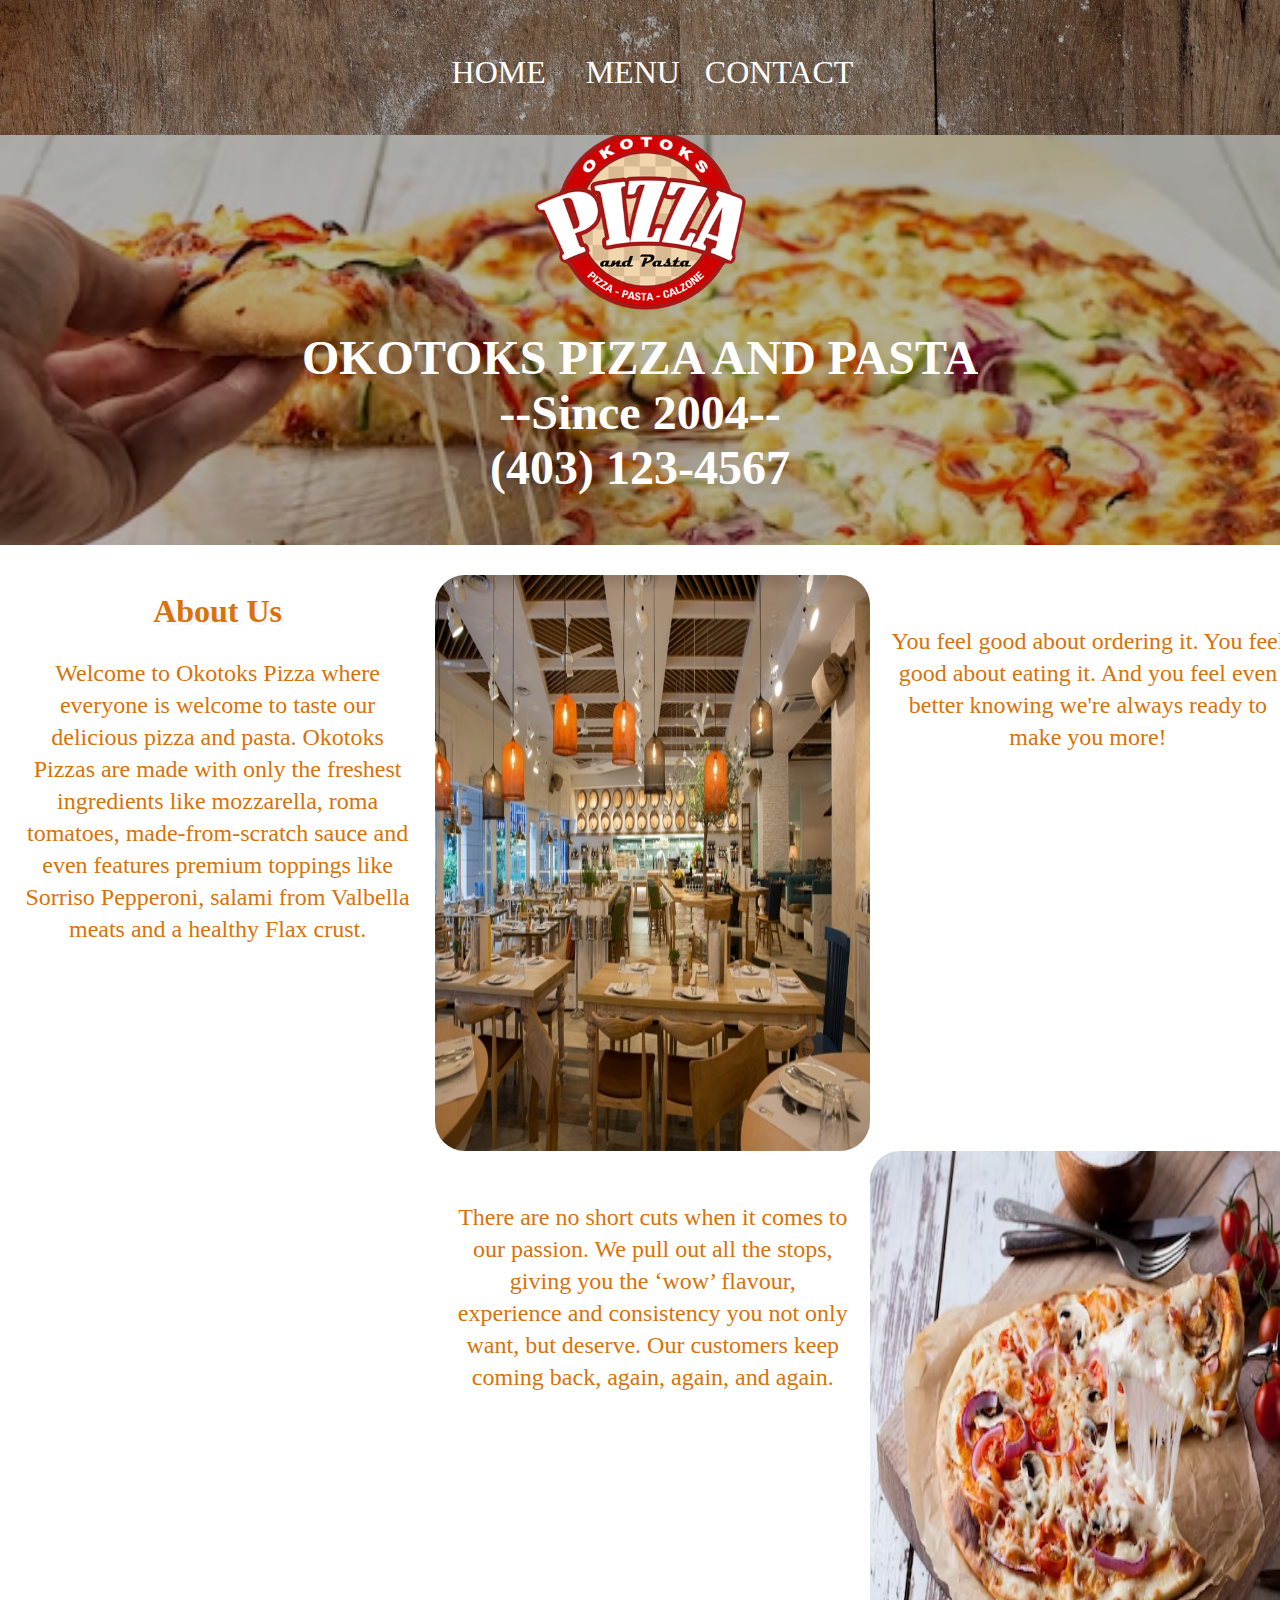
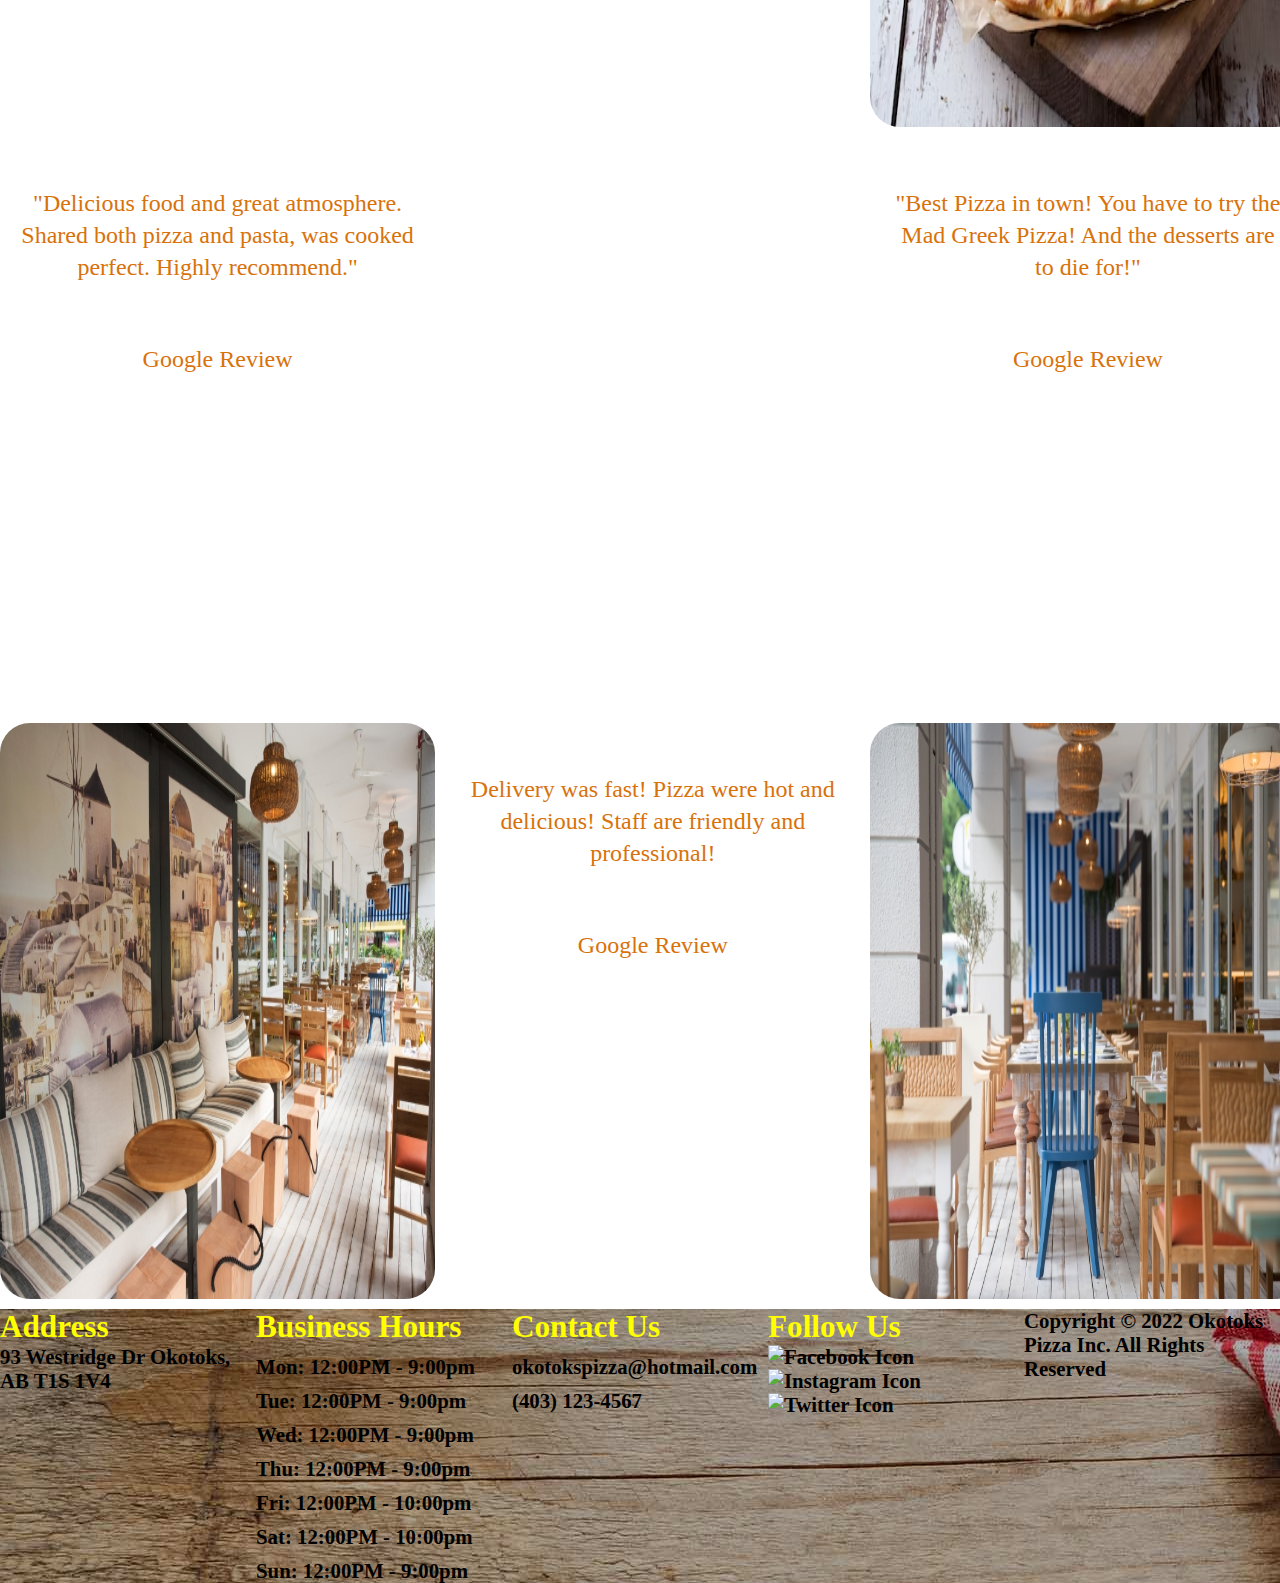
==== commit 4566193f: "created  generalstyle.scss and updated all the scss file with it" ====
--- a/index.html
+++ b/index.html
@@ -45,9 +45,7 @@
                     </ul>
                 </div>
             </div>
-            
         </section>
-        
     </header>
 
     <section id="desktopsection">
@@ -115,9 +113,6 @@
             <li><a id="phonemobile" href="tel:4031234567">(403)123-4567</a></li>
             <p id="phonetab">(403) 123-4567</p>
         </nav>
-        
-            
-        
         <nav>
             <h2>Follow Us</h2>
             <a href="https://facebook.com" target="_blank"><img src="/media/facebookIcon.svg" alt="Facebook Icon"></a>
@@ -127,7 +122,6 @@
         <div>
             <p class="pfooter">Copyright © 2022 Okotoks Pizza Inc. All Rights Reserved</p>
         </div>
-        
     </footer>
 </body>
 </html>--- a/css/style.css
+++ b/css/style.css
@@ -118,7 +118,7 @@
   padding: 15px 40px;
   background-image: url(/media/pizza6.jpeg);
   box-shadow: inset 0 0 0 1000px rgba(0, 0, 0, 0.3);
-  border-radius: 15px;
+  border-radius: 20px;
   left: 0%;
   list-style: none;
   font-size: 2rem;
@@ -139,6 +139,43 @@
 #menubutton:focus-within #dropdown {
   display: block;
   pointer-events: all;
+}
+
+@keyframes myCoolAnimation {
+  0% {
+    width: 400px;
+    background-image: url(/media/pizza1.avif);
+  }
+  25% {
+    width: 300px;
+    background-image: url(/media/pizza2.avif);
+  }
+  50% {
+    width: 200px;
+    background-image: url(/media/pizza3.avif);
+  }
+  75% {
+    width: 300px;
+    background-image: url(/media/pizza4.avif);
+  }
+  100% {
+    width: 400px;
+    background-image: url(/media/pasta1.jpeg);
+  }
+}
+#menubutton > #dropdown {
+  -webkit-animation: myCoolAnimation 30s ease-in-out;
+          animation: myCoolAnimation 30s ease-in-out;
+}
+
+* {
+  margin: 0;
+  padding: 0;
+  text-decoration: none;
+}
+
+html {
+  background-color: white;
 }
 
 #footercontainer {
@@ -183,6 +220,43 @@
   color: black;
 }
 
+@keyframes myCoolAnimation {
+  0% {
+    width: 400px;
+    background-image: url(/media/pizza1.avif);
+  }
+  25% {
+    width: 300px;
+    background-image: url(/media/pizza2.avif);
+  }
+  50% {
+    width: 200px;
+    background-image: url(/media/pizza3.avif);
+  }
+  75% {
+    width: 300px;
+    background-image: url(/media/pizza4.avif);
+  }
+  100% {
+    width: 400px;
+    background-image: url(/media/pasta1.jpeg);
+  }
+}
+#menubutton > #dropdown {
+  -webkit-animation: myCoolAnimation 30s ease-in-out;
+          animation: myCoolAnimation 30s ease-in-out;
+}
+
+* {
+  margin: 0;
+  padding: 0;
+  text-decoration: none;
+}
+
+html {
+  background-color: white;
+}
+
 #desktopheader {
   display: none;
 }
@@ -200,12 +274,12 @@
 #homebody img {
   width: 100vw;
   height: 50vh;
-  border-radius: 20px;
+  border-radius: 30px;
 }
 #homebody iframe {
   width: 100vw;
   height: 50vh;
-  border-radius: 20px;
+  border-radius: 30px;
 }
 #homebody p {
   font-size: 1.5rem;
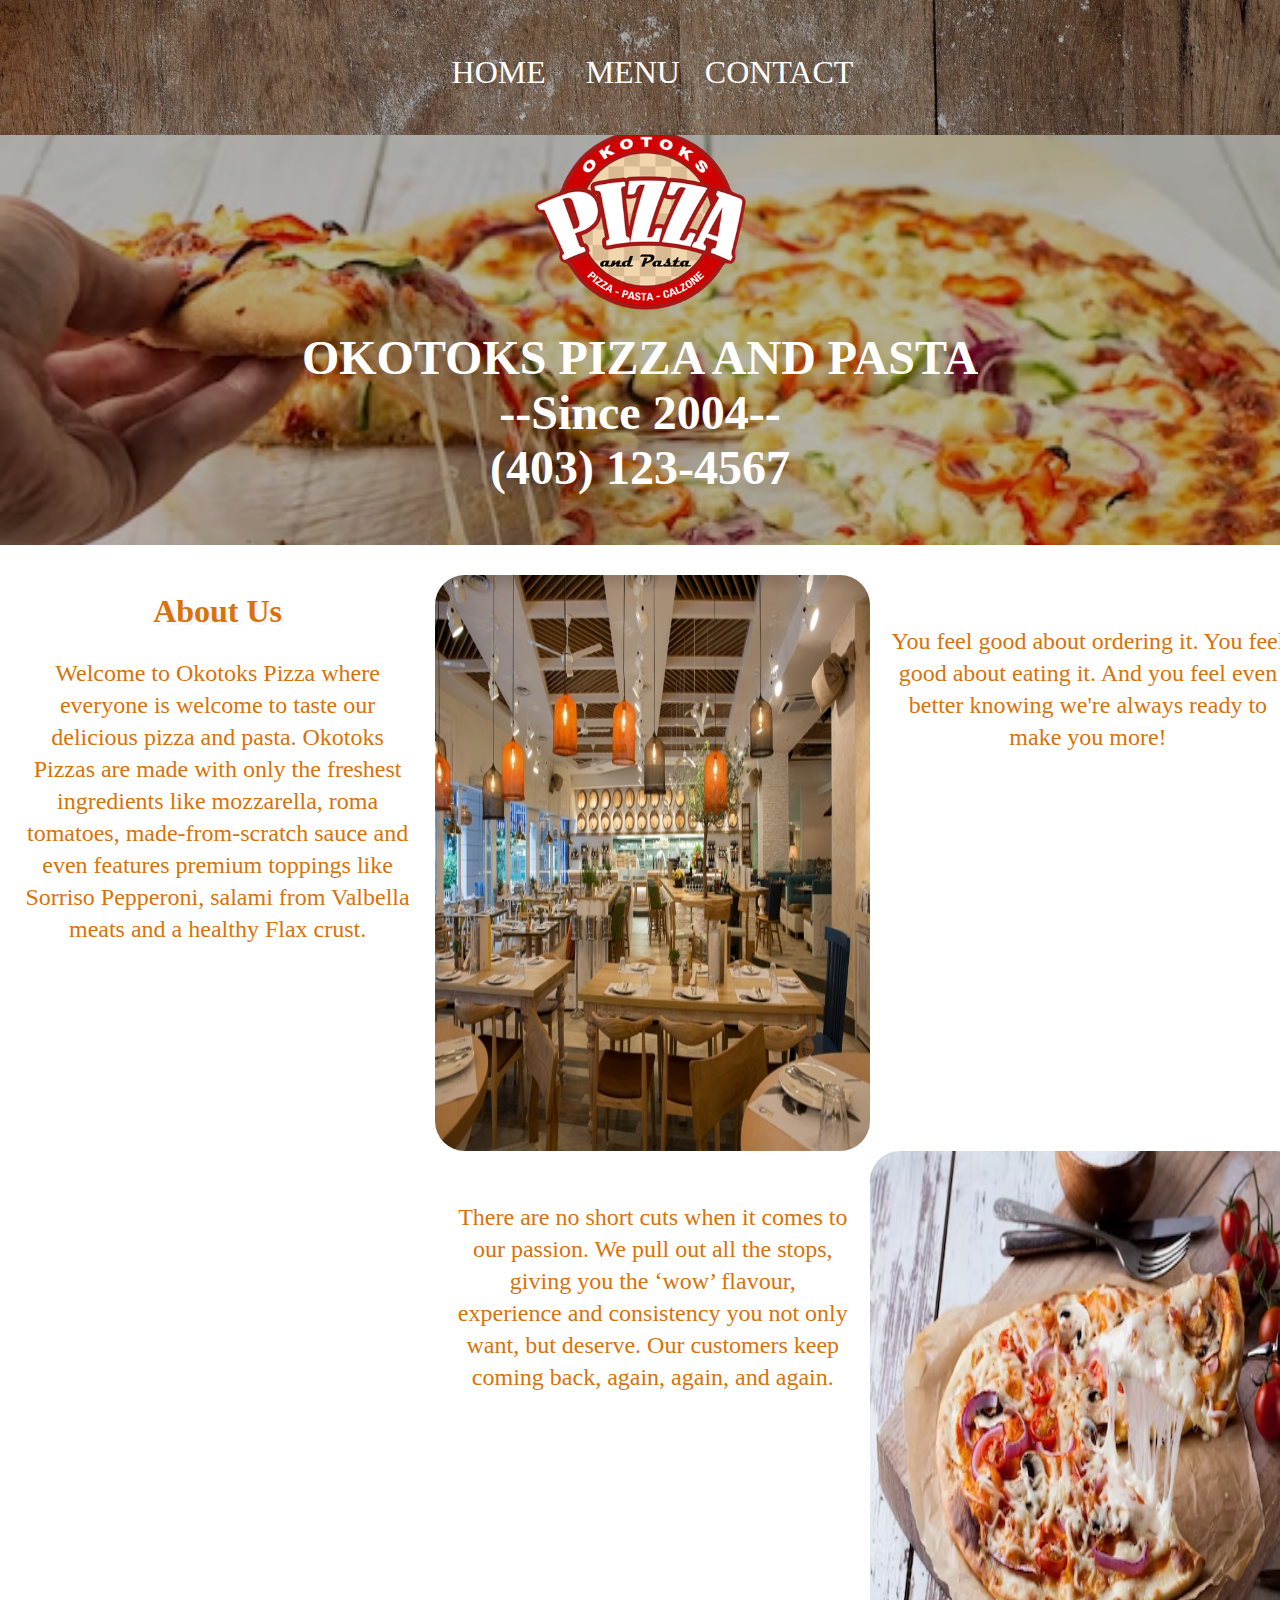
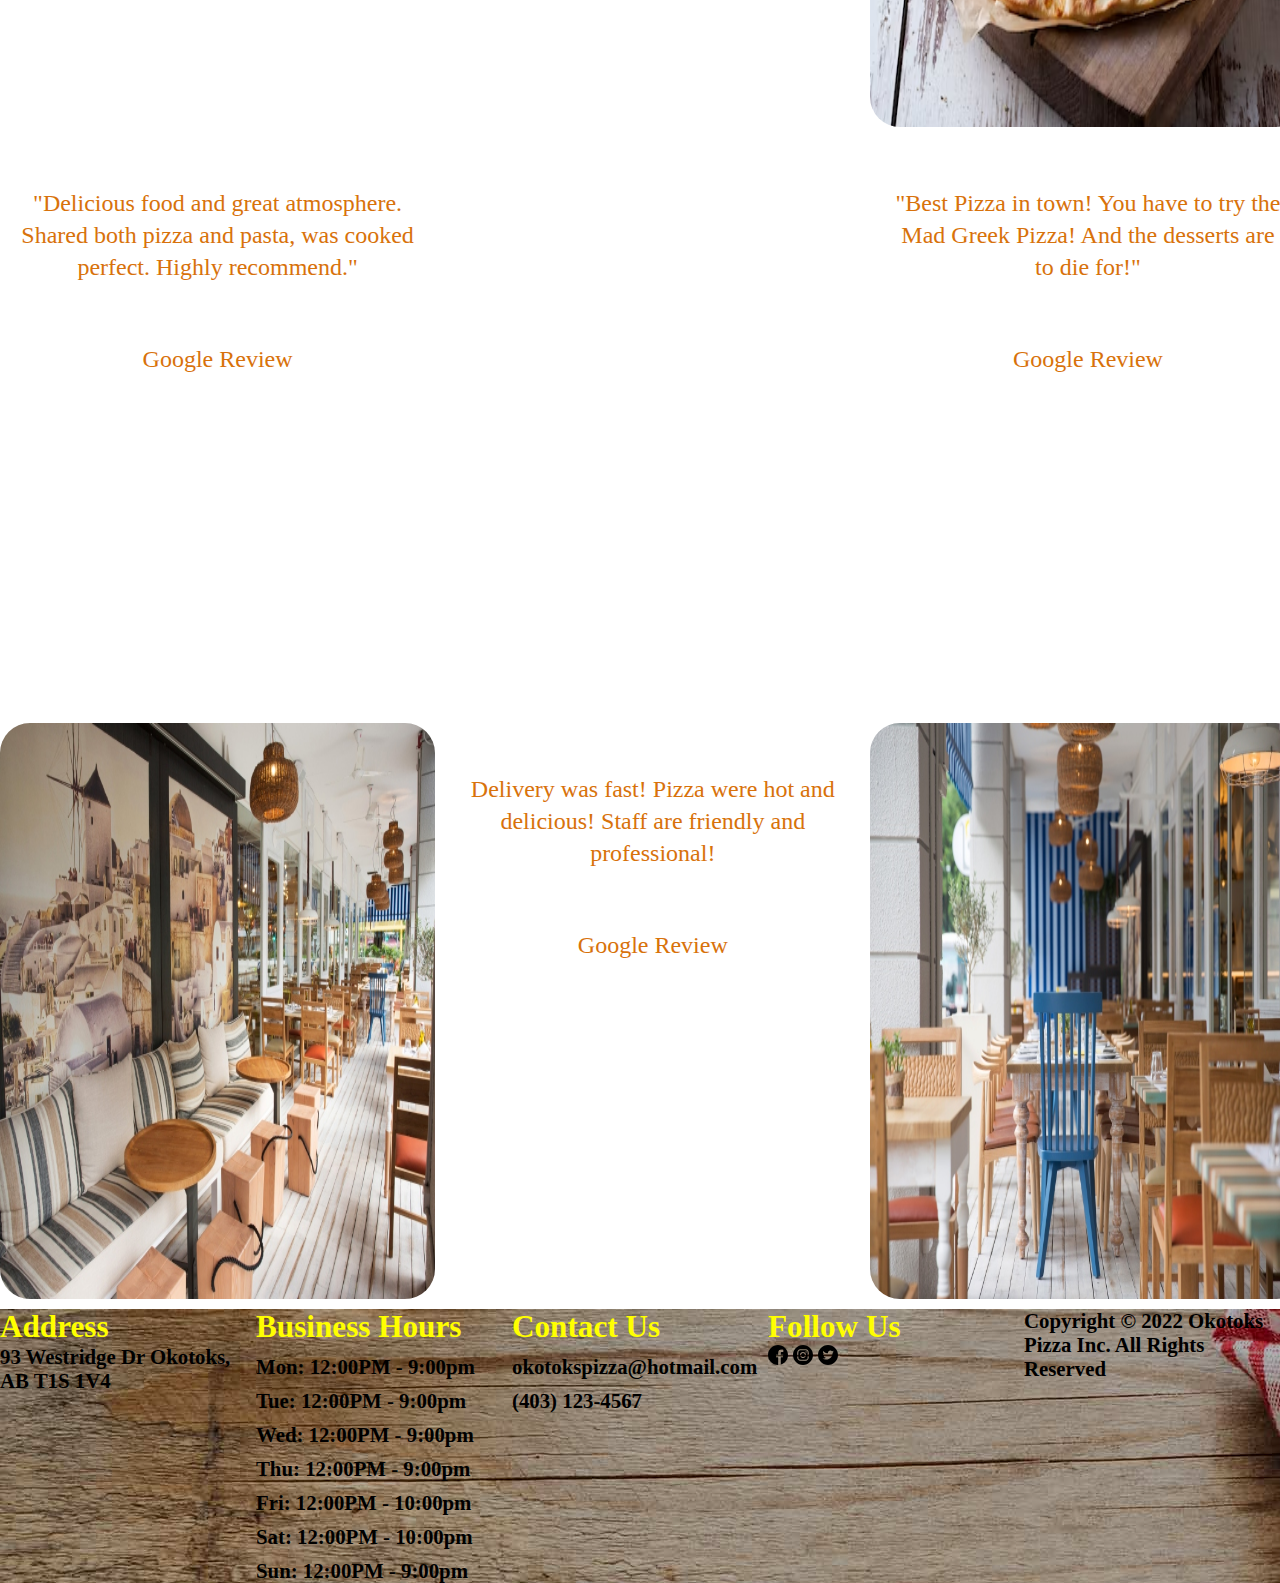
==== commit 7b23a5f8: "added silly mistake" ====
--- a/index.html
+++ b/index.html
@@ -9,6 +9,7 @@
     <meta name="keywords" content="Okotoks,pizza, pasta, restaurant, hawaiian, pepperoni, delivery, take-out, pick-up, beef, chicken, pineapple, cheese, dough, sauce, greek, italian, logo">
     <meta name="author" content="Victor Leung">
     <link rel="stylesheet" href="/css/style.css">
+    <!-- social meta tags for Twitter -->
     <meta property="og:site_name" content="Okotoks Pizza">
     <meta name="twitter:card" content="Okotoks_Pizza_large_image">
     <meta name="twitter:creator" content="@dougpizza">
@@ -27,11 +28,13 @@
                     <a class="phone" href="tel:4031234567">(403) 123-4567</a>
                 </nav>
             </div>
+            <!-- in tablet and desktop device the hamburger button is disable for text -->
             <section id="desktopheader">
                 <li><a class="links" href="index.html">HOME</a></li>
                 <li><a class="links" href="menu.html">MENU</a></li>
                 <li><a class="links" href="contact.html">CONTACT</a></li>
             </section>
+            <!-- dropdown button  -->
             <div tabindex="0" id="menubutton">
                 <label>
                     <img class="hambutton" src="/media/menu.svg" alt="Menu Button">
@@ -47,7 +50,7 @@
             </div>
         </section>
     </header>
-
+    <!-- this is for desktop device only -->
     <section id="desktopsection">
         <img id="desktoppizzalogo" src="/media/pizzalogo.png" alt="Okotoks Pizza Logo">
         <h1>OKOTOKS PIZZA AND PASTA</h1>
@@ -58,6 +61,7 @@
     <main id="homebody">
         <section class="maincontainer">
             <h2>About Us</h2>
+            <!-- decided to split the About Us content in the homepage and the contact page -->
             <p>Welcome to Okotoks Pizza where everyone is welcome to taste our delicious pizza and pasta. Okotoks Pizzas are made with only the freshest ingredients like mozzarella, roma tomatoes, made-from-scratch sauce and even features premium toppings like Sorriso Pepperoni, salami from Valbella meats and a healthy Flax crust.</p>
         </section>       
         <img src="/media/restaurant10.jpg" alt="Picture of inside the restaurant">
@@ -89,12 +93,14 @@
         <img src="/media/restaurant12.jpg" alt="Picture of inside the restaurant with table seating">
     </main>
     
+    
     <footer id="footercontainer">
         <div>
             <img class="logofooter" src="/media/pizzalogo.png" alt="Pizza Logo">
         </div>
         <div>
             <h2>Address</h2>
+            <!-- address matches Google Map -->
             <p class="pfooter">93 Westridge Dr Okotoks, AB T1S 1V4</p>
         </div>
         <div>
@@ -111,13 +117,14 @@
             <h2>Contact Us</h2>
             <li><a href="mailto:okotokspizza@hotmail.com" target="-blank">okotokspizza@hotmail.com</a></li>
             <li><a id="phonemobile" href="tel:4031234567">(403)123-4567</a></li>
+            <!-- phone number is only clickable in mobile version so had to add another P tag for tablet and desktop -->
             <p id="phonetab">(403) 123-4567</p>
         </nav>
         <nav>
             <h2>Follow Us</h2>
-            <a href="https://facebook.com" target="_blank"><img src="/media/facebookIcon.svg" alt="Facebook Icon"></a>
-            <a href="https://instagram.com" target="_blank"><img src="/media/instagramIcon.svg" alt="Instagram Icon"></a>
-            <a href="https://twitter.com" target="_blank"><img src="/media/twitterIcon.svg" alt="Twitter Icon"></a>
+            <a href="https://facebook.com" target="_blank"><img src="/media/facebookicon.svg" alt="Facebook Icon"></a>
+            <a href="https://instagram.com" target="_blank"><img src="/media/instagramicon.svg" alt="Instagram Icon"></a>
+            <a href="https://twitter.com" target="_blank"><img src="/media/twittericon.svg" alt="Twitter Icon"></a>
         </nav>
         <div>
             <p class="pfooter">Copyright © 2022 Okotoks Pizza Inc. All Rights Reserved</p>
--- a/css/style.css
+++ b/css/style.css
@@ -1,50 +1,50 @@
 @-webkit-keyframes myCoolAnimation {
   0% {
-    width: 400px;
+    width: 100%;
     background-image: url(/media/pizza1.avif);
   }
   25% {
-    width: 300px;
+    width: 100%;
     background-image: url(/media/pizza2.avif);
   }
   50% {
-    width: 200px;
+    width: 600px;
     background-image: url(/media/pizza3.avif);
   }
   75% {
-    width: 300px;
+    width: 100%;
     background-image: url(/media/pizza4.avif);
   }
   100% {
-    width: 400px;
+    width: 100%;
     background-image: url(/media/pasta1.jpeg);
   }
 }
 @keyframes myCoolAnimation {
   0% {
-    width: 400px;
+    width: 100%;
     background-image: url(/media/pizza1.avif);
   }
   25% {
-    width: 300px;
+    width: 100%;
     background-image: url(/media/pizza2.avif);
   }
   50% {
-    width: 200px;
+    width: 600px;
     background-image: url(/media/pizza3.avif);
   }
   75% {
-    width: 300px;
+    width: 100%;
     background-image: url(/media/pizza4.avif);
   }
   100% {
-    width: 400px;
+    width: 100%;
     background-image: url(/media/pasta1.jpeg);
   }
 }
-#menubutton > #dropdown {
-  -webkit-animation: myCoolAnimation 30s ease-in-out;
-          animation: myCoolAnimation 30s ease-in-out;
+#desktopsection {
+  -webkit-animation: myCoolAnimation 10s;
+          animation: myCoolAnimation 10s;
 }
 
 * {
@@ -113,13 +113,13 @@
   display: none;
   position: absolute;
   justify-items: end;
-  min-width: 50vw;
-  min-height: 30vh;
+  min-width: 15vw;
+  min-height: 20vh;
   padding: 15px 40px;
   background-image: url(/media/pizza6.jpeg);
   box-shadow: inset 0 0 0 1000px rgba(0, 0, 0, 0.3);
   border-radius: 20px;
-  left: 0%;
+  right: 0%;
   list-style: none;
   font-size: 2rem;
   -webkit-text-decoration-style: none;
@@ -143,29 +143,29 @@
 
 @keyframes myCoolAnimation {
   0% {
-    width: 400px;
+    width: 100%;
     background-image: url(/media/pizza1.avif);
   }
   25% {
-    width: 300px;
+    width: 100%;
     background-image: url(/media/pizza2.avif);
   }
   50% {
-    width: 200px;
+    width: 600px;
     background-image: url(/media/pizza3.avif);
   }
   75% {
-    width: 300px;
+    width: 100%;
     background-image: url(/media/pizza4.avif);
   }
   100% {
-    width: 400px;
+    width: 100%;
     background-image: url(/media/pasta1.jpeg);
   }
 }
-#menubutton > #dropdown {
-  -webkit-animation: myCoolAnimation 30s ease-in-out;
-          animation: myCoolAnimation 30s ease-in-out;
+#desktopsection {
+  -webkit-animation: myCoolAnimation 10s;
+          animation: myCoolAnimation 10s;
 }
 
 * {
@@ -222,29 +222,29 @@
 
 @keyframes myCoolAnimation {
   0% {
-    width: 400px;
+    width: 100%;
     background-image: url(/media/pizza1.avif);
   }
   25% {
-    width: 300px;
+    width: 100%;
     background-image: url(/media/pizza2.avif);
   }
   50% {
-    width: 200px;
+    width: 600px;
     background-image: url(/media/pizza3.avif);
   }
   75% {
-    width: 300px;
+    width: 100%;
     background-image: url(/media/pizza4.avif);
   }
   100% {
-    width: 400px;
+    width: 100%;
     background-image: url(/media/pasta1.jpeg);
   }
 }
-#menubutton > #dropdown {
-  -webkit-animation: myCoolAnimation 30s ease-in-out;
-          animation: myCoolAnimation 30s ease-in-out;
+#desktopsection {
+  -webkit-animation: myCoolAnimation 10s;
+          animation: myCoolAnimation 10s;
 }
 
 * {
